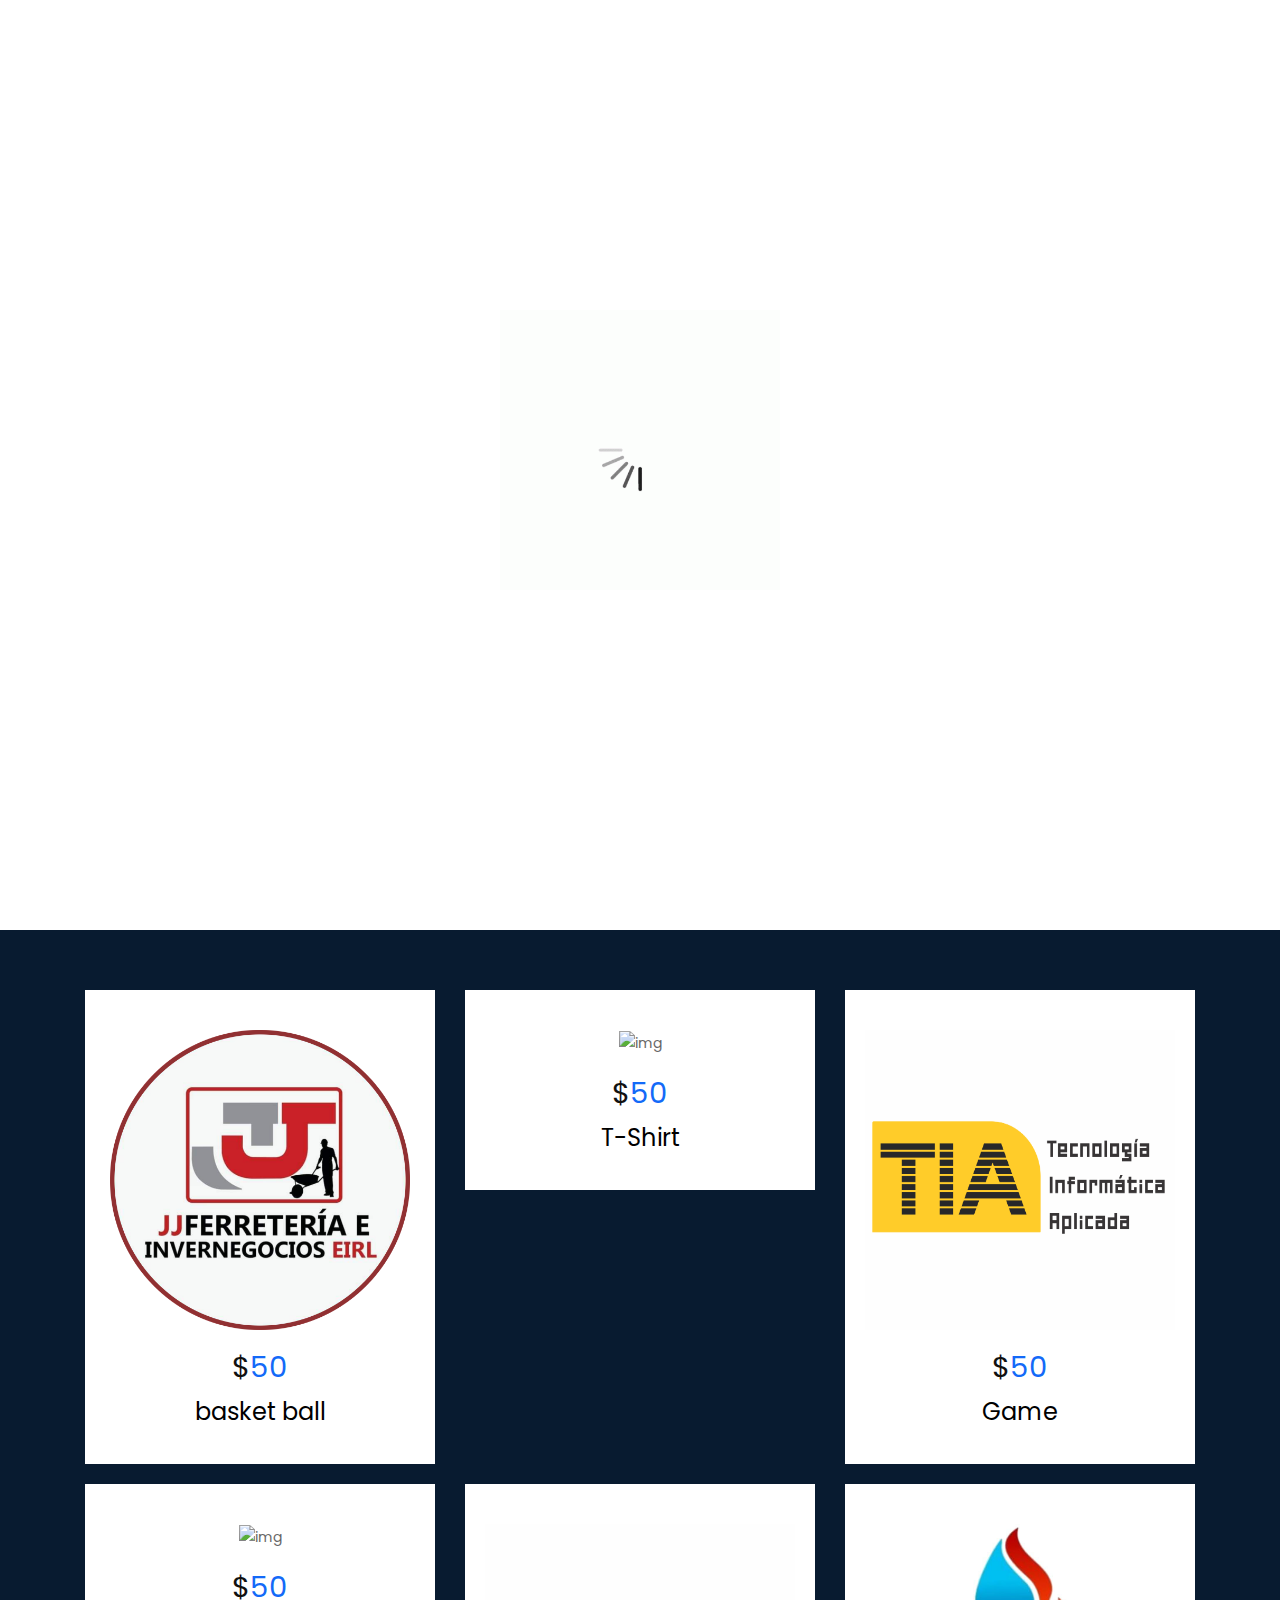
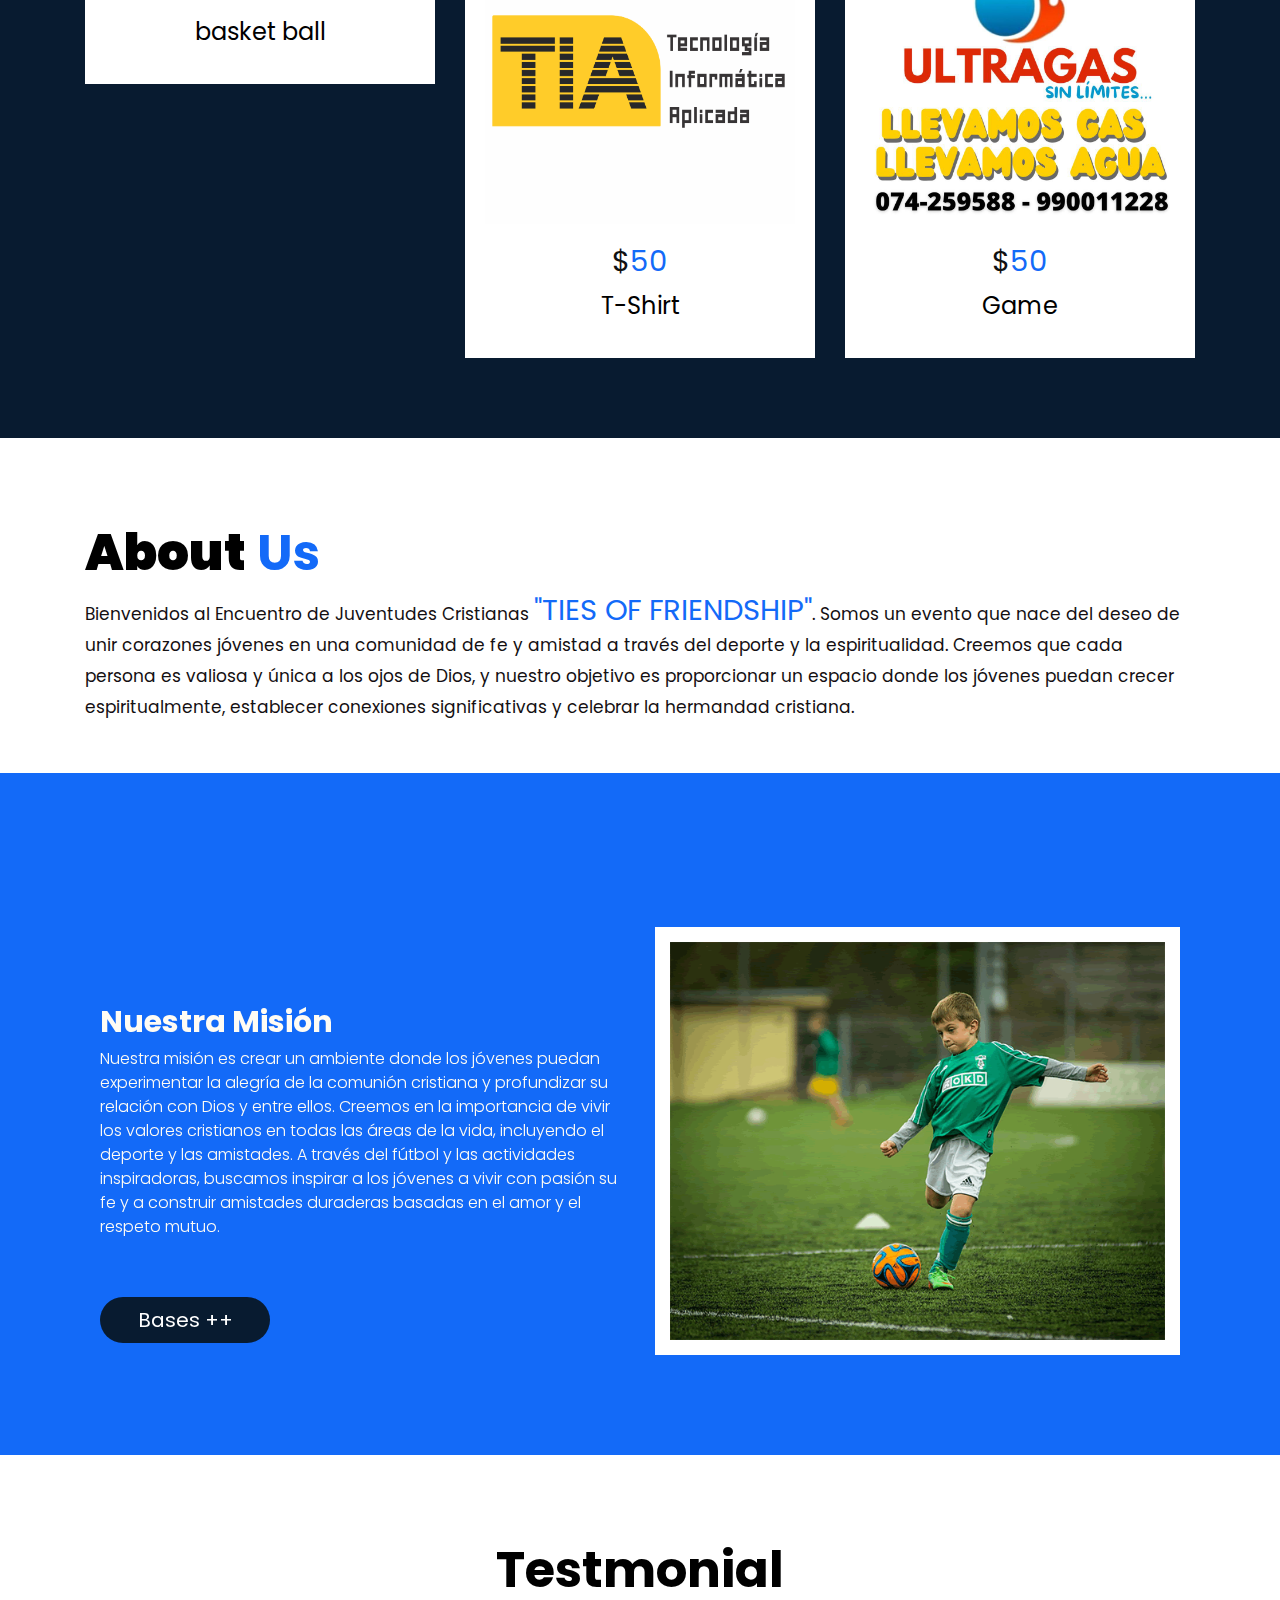
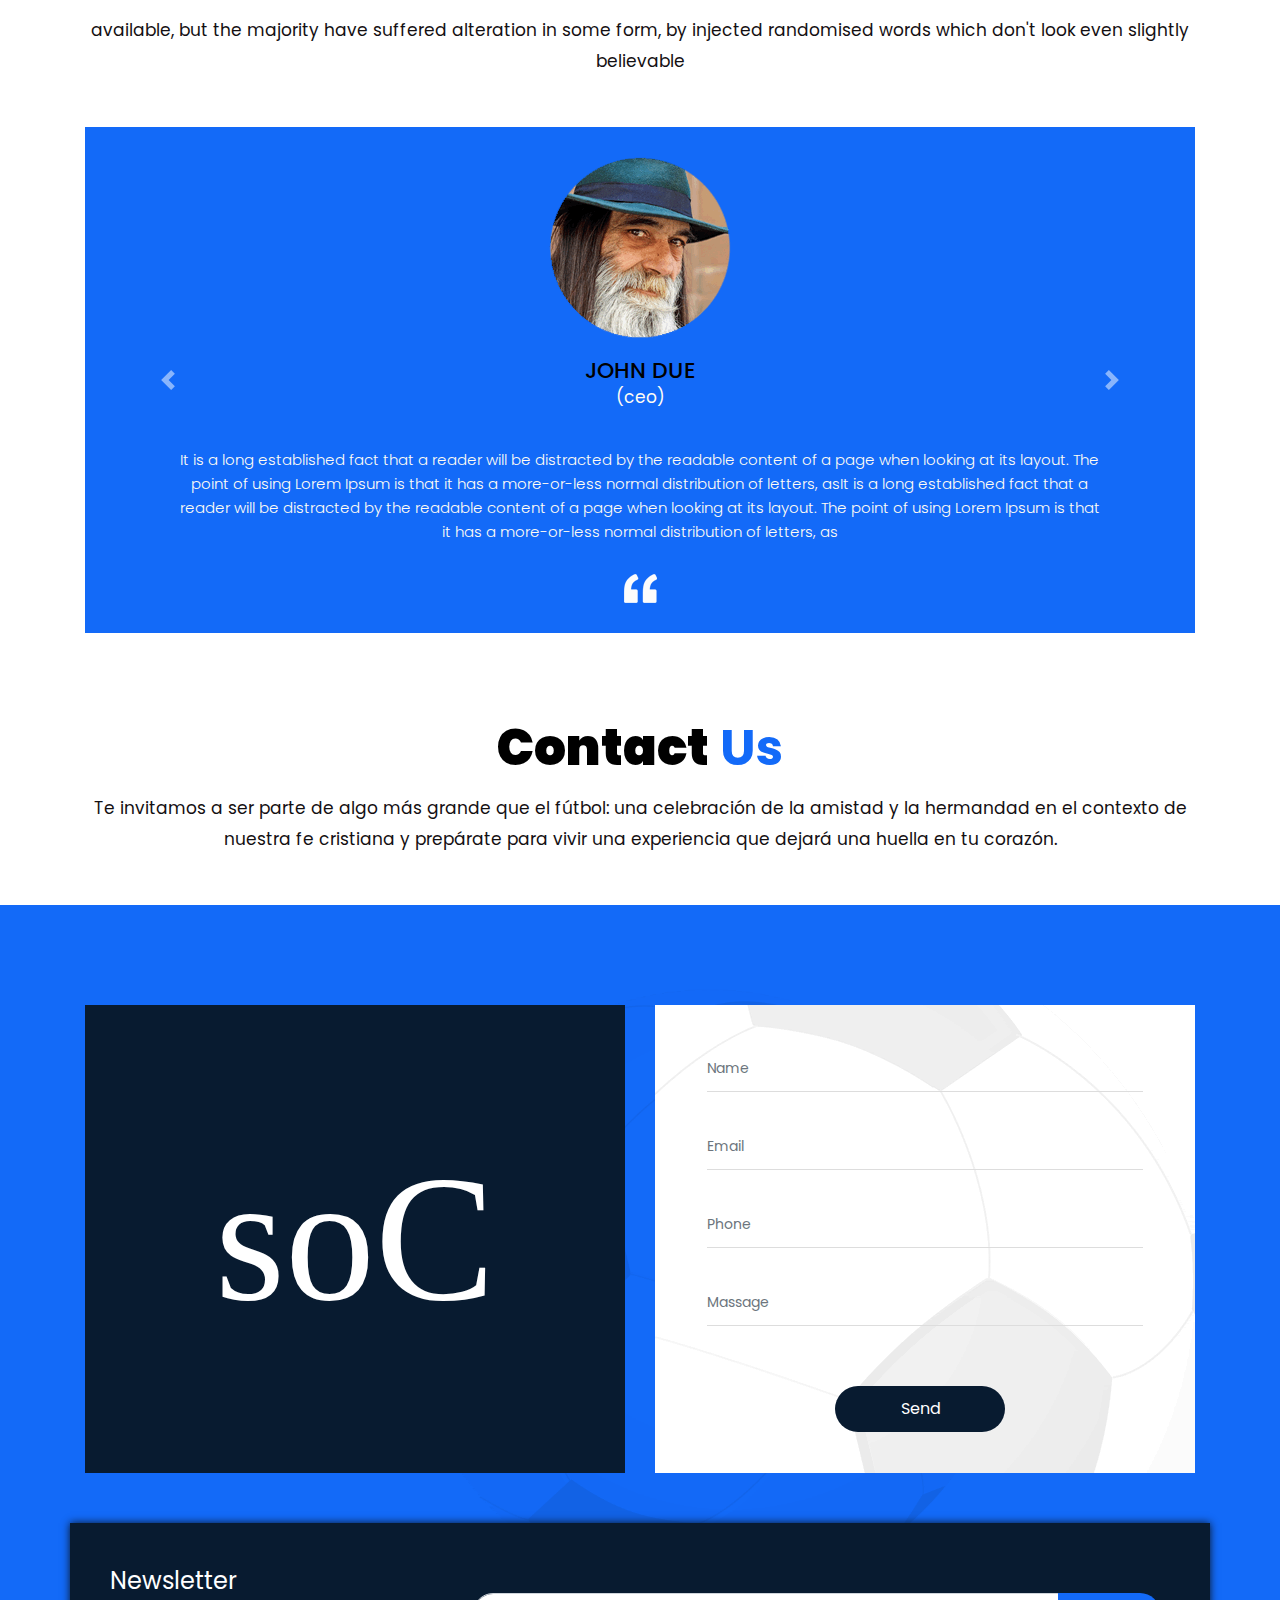
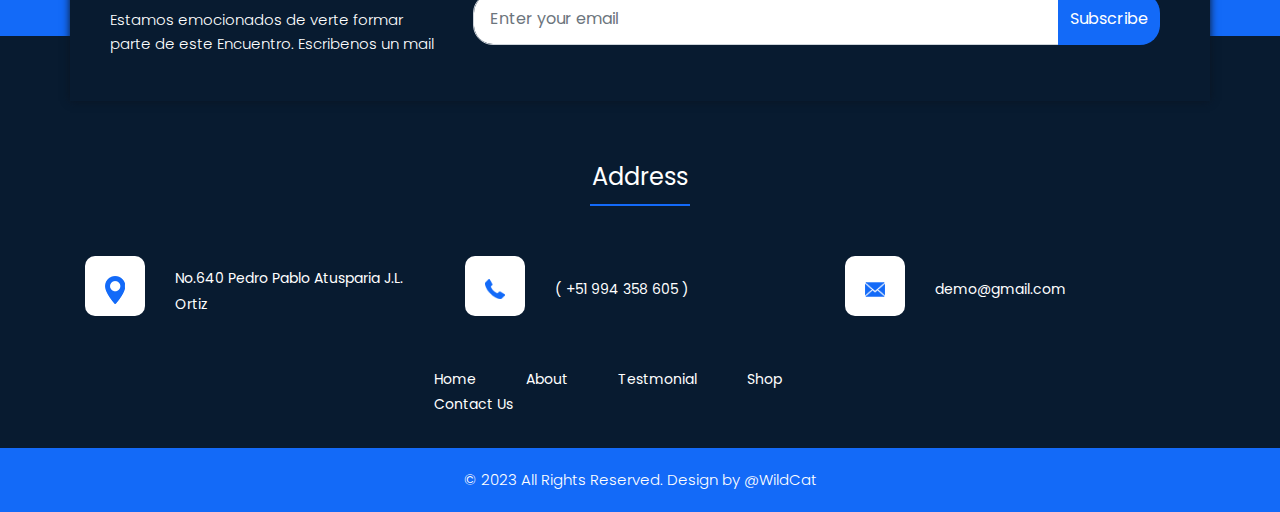
==== index.html @ dfbd262d "ENVIANDO A LA NUBE" ====
<!DOCTYPE html>
<html lang="es">

<head>
   <!-- basic -->
   <meta charset="utf-8">
   <meta http-equiv="X-UA-Compatible" content="IE=edge">
   <!-- mobile metas -->
   <meta name="viewport" content="width=device-width, initial-scale=1">
   <meta name="viewport" content="initial-scale=1, maximum-scale=1">
   <!-- site metas -->
   <title>Sock</title>
   <meta name="keywords" content="">
   <meta name="description" content="">
   <meta name="author" content="">
   <!-- bootstrap css -->
   <link rel="stylesheet" href="css/bootstrap.min.css">
   <!-- style css -->
   <link rel="stylesheet" href="css/style.css">
   <!-- Responsive-->
   <link rel="stylesheet" href="css/responsive.css">
   <!-- fevicon -->
   <link rel="icon" href="images/fevicon.png" type="image/gif" />
   <!-- Scrollbar Custom CSS -->
   <link rel="stylesheet" href="css/jquery.mCustomScrollbar.min.css">
   <!-- Tweaks for older IEs-->
   <link rel="stylesheet" href="https://netdna.bootstrapcdn.com/font-awesome/4.0.3/css/font-awesome.css">
   <!-- owl stylesheets -->
   <link rel="stylesheet" href="css/owl.carousel.min.css">
   <link rel="stylesheet" href="css/owl.theme.default.min.css">
   <link rel="stylesheet" href="https://cdnjs.cloudflare.com/ajax/libs/fancybox/2.1.5/jquery.fancybox.min.css"
      media="screen">
   <!--[if lt IE 9]>
      <script src="https://oss.maxcdn.com/html5shiv/3.7.3/html5shiv.min.js"></script>
      <script src="https://oss.maxcdn.com/respond/1.4.2/respond.min.js"></script><![endif]-->
</head>
<!-- body -->

<body class="main-layout">
   <!-- loader  -->
   <div class="loader_bg">
      <div class="loader"><img src="images/loading.gif" alt="#" /></div>
   </div>
   <!-- end loader -->
   <!-- header -->
   <header class="section">
      <!-- header inner -->
      <div class="header">
         <div class="container">
            <div class="row">
               <div class="col-xl-3 col-lg-3 col-md-3 col-sm-3 col logo_section">
                  <div class="full">
                     <div class="center-desk">
                        <div class="logo"> <a href="index.html"><img src="images/logoTOF.png" alt="#"></a>
                        </div>
                     </div>
                  </div>
               </div>
               <div class="col-xl-9 col-lg-9 col-md-9 col-sm-9">
                  <div class="menu-area">
                     <div class="limit-box">
                        <nav class="main-menu">
                           <ul class="menu-area-main">
                              <li> <a href="index.html">Home</a> </li>
                              <li> <a href="about.html">About</a> </li>
                              <li><a href="testmonial.html">Testmonial</a></li>
                              <li><a href="clients.html">Members</a></li>
                              <li><a href="contact.html">Contact Us</a></li>
                              <li class="last"><a href="#"><img src="images/search_icon.png" alt="icon" /></a></li>
                           </ul>
                        </nav>
                     </div>
                  </div>
               </div>
            </div>
         </div>
      </div>
      <!-- end header inner -->
   </header>
   <!-- end header -->
   <section>
      <div id="main_slider" class="section carousel slide banner-main" data-ride="carousel">
         <ol class="carousel-indicators">
            <li data-target="#main_slider" data-slide-to="0" class="active"></li>
            <li data-target="#main_slider" data-slide-to="1"></li>
            <li data-target="#main_slider" data-slide-to="2"></li>
         </ol>
         <div class="carousel-inner">
            <div class="carousel-item active">
               <div class="container">
                  <div class="row marginii">
                     <div class="col-xl-6 col-lg-6 col-md-6 col-sm-12">
                        <div class="carousel-caption ">
                           <h1>Bienvenido a tu <strong class="color">Campeonato</strong></h1>
                           <p>¡Te damos la más cálida bienvenida al Encuentro de Juventudes Cristianas <b>Ties of
                                 Friendship</b>! Este evento trasciende
                              el fútbol, ya que está diseñado para unir corazones y fortalecer la amistad.</p>
                           <a class="btn btn-lg btn-primary" href="#plant" role="button">Sponsors</a>
                           <a class="btn btn-lg btn-primary" href="about.html" role="button">About </a>
                        </div>
                     </div>
                     <div class="col-xl-6 col-lg-6 col-md-6 col-sm-12">
                        <div class="img-box">
                           <figure><img src="images/boksing-gloves1.png" alt="img" /></figure>
                        </div>
                     </div>
                  </div>
               </div>
            </div>
            <div class="carousel-item">
               <div class="container">
                  <div class="row marginii">
                     <div class="col-xl-6 col-lg-6 col-md-6 col-sm-12">
                        <div class="carousel-caption ">
                           <h1>Jugamos en <strong class="color">Fraternidad</strong></h1>
                           <p>Aunque los partidos son importantes, valoramos aún más la oportunidad de construir
                              conexiones significativas y duraderas entre jóvenes de diferentes lugares</p>
                           <a class="btn btn-lg btn-primary" href="#plant" role="button">Sponsors</a>
                           <a class="btn btn-lg btn-primary" href="about.html" role="button">About</a>
                        </div>
                     </div>
                     <div class="col-xl-6 col-lg-6 col-md-6 col-sm-12">
                        <div class="img-box ">
                           <figure><img src="images/boksing-gloves1.png" alt="img" /></figure>
                        </div>
                     </div>
                  </div>
               </div>
            </div>
            <div class="carousel-item">
               <div class="container">
                  <div class="row marginii">
                     <div class="col-xl-6 col-lg-6 col-md-6 col-sm-12">
                        <div class="carousel-caption ">
                           <h1>Celebramos la <strong class="color">Hermandad JA</strong></h1>
                           <p>Cada gol celebrado es un recordatorio de que somos una familia unida por nuestra fe, que
                              compartimos como creyentes y la alegría de conocer a otros jóvenes que también buscan
                              fortalecer su relación con Dios.</p>
                           <a class="btn btn-lg btn-primary" href="#plant" role="button">Sponsors</a>
                           <a class="btn btn-lg btn-primary" href="about.html" role="button">About</a>
                        </div>
                     </div>
                     <div class="col-xl-6 col-lg-6 col-md-6 col-sm-12">
                        <div class="img-box">
                           <figure><img src="images/boksing-gloves1.png" alt="img" /></figure>
                        </div>
                     </div>
                  </div>
               </div>
            </div>
         </div>
         <a class="carousel-control-prev" href="#main_slider" role="button" data-slide="prev">
            <i class='fa fa-angle-left'></i></a>
         <a class="carousel-control-next" href="#main_slider" role="button" data-slide="next">
            <i class='fa fa-angle-right'></i>
         </a>
      </div>
   </section>
   <!-- plant -->
   <div id="plant" class="section  product">
      <div class="container">
         <div class="row">
            <div class="col-md-12 ">
               <div class="titlepage">
                  <h2><strong class="black"> Our</strong> Sponsors</h2>
                  <span>Extendemos un agradecimiento especial a todos nuestros colaboradores y patrocinadores que hacen
                     posible este Encuentro de Juventudes Cristianas. Sus contribuciones nos permiten crear un espacio
                     donde la amistad florece y la fe se fortalece.</span>
               </div>
            </div>
         </div>
      </div>
   </div>
   <div class="clothes_main section ">
      <div class="container">
         <div class="row">
            <div class="col-xl-4 col-lg-4 col-md-6 col-sm-12">
               <div class="sport_product">
                  <figure><img src="images/logoJJ.png" alt="img" /></figure>
                  <h3> $<strong class="price_text">50</strong></h3>
                  <h4>basket ball</h4>
               </div>
            </div>
            <div class="col-xl-4 col-lg-4 col-md-6 col-sm-12 ">
               <div class="sport_product">
                  <figure><img src="images/logohsol.png" alt="img" /></figure>
                  <h3> $<strong class="price_text">50</strong></h3>
                  <h4> T-Shirt</h4>
               </div>
            </div>
            <div class="col-xl-4 col-lg-4 col-md-6 col-sm-12 ">
               <div class="sport_product">
                  <figure><img src="images/logotia.png" alt="img" /></figure>
                  <h3> $<strong class="price_text">50</strong></h3>
                  <h4>Game</h4>
               </div>
            </div>




            <div class="col-xl-4 col-lg-4 col-md-6 col-sm-12">
               <div class="sport_product">
                  <figure><img src="images/logohoyos.png" alt="img" /"></figure>
                  <h3> $<strong class="price_text">50</strong></h3>
                  <h4>basket ball</h4>
               </div>
            </div>
            <div class="col-xl-4 col-lg-4 col-md-6 col-sm-12 ">
               <div class="sport_product">
                  <figure><img src="images/logotia.png" alt="img" /"></figure>
                  <h3> $<strong class="price_text">50</strong></h3>
                  <h4>T-Shirt</h4>
               </div>
            </div>
            <div class="col-xl-4 col-lg-4 col-md-6 col-sm-12 ">
               <div class="sport_product">
                  <figure><img src="images/ultragas.jpg" alt="img" /"></figure>
                  <h3> $<strong class="price_text">50</strong></h3>
                  <h4>Game</h4>
               </div>
            </div>
         </div>
      </div>
   </div>
   </div>
   <!-- end plant -->
   <!--about -->
   <div class="section about ">
      <div class="container">
         <div class="row">
            <div class="col-12">
               <div class="titlepage">
                  <h2><strong class="black"> About</strong> Us</h2>
                  <span>Bienvenidos al Encuentro de Juventudes Cristianas <strong class="price_text">"TIES OF
                        FRIENDSHIP"</strong>. Somos un evento que nace del deseo de unir corazones jóvenes en una
                     comunidad de fe y amistad a través del deporte y la espiritualidad. Creemos que cada persona es
                     valiosa y única a los ojos de Dios, y nuestro objetivo es proporcionar un espacio donde los jóvenes
                     puedan crecer espiritualmente, establecer conexiones significativas y celebrar la hermandad
                     cristiana.</span>
               </div>
            </div>
         </div>
      </div>
   </div>



   <section>
      <div id="main_slider" class="section carousel slide banner-main" data-ride="carousel">
         <ol class="carousel-indicators">
            <li data-target="#main_slider" data-slide-to="0" class="active"></li>
            <li data-target="#main_slider" data-slide-to="1"></li>
            <li data-target="#main_slider" data-slide-to="2"></li>
         </ol>
         <div class="carousel-inner">
            <div class="carousel-item active">
               <div class="container">
                  <div class="row marginii">
                     <div class="col-xl-6 col-lg-6 col-md-6 col-sm-12">
                        <div class="carousel-sporrt_text ">
                           <h1 class="sporrt_text">Nuestra Misión</h1>
                           <p class="lorem_text">Nuestra misión es crear un ambiente donde los jóvenes puedan
                              experimentar la alegría de la comunión cristiana y profundizar su relación con Dios y
                              entre ellos. Creemos en la importancia de vivir los valores cristianos en todas las áreas
                              de la vida, incluyendo el deporte y las amistades. A través del fútbol y las actividades
                              inspiradoras, buscamos inspirar a los jóvenes a vivir con pasión su fe y a construir
                              amistades duraderas basadas en el amor y el respeto mutuo.</p>
                           <div class="btn_main">
                              <a class="btn btn-lg btn-primary"
                                 href="https://drive.google.com/file/d/13kp9NggLmNAUu-A4AbuqOeLIwY-x-VfT/view?usp=sharing"
                                 role="button">Bases ++</a>
                           </div>
                        </div>
                     </div>
                     <div class="col-xl-6 col-lg-6 col-md-6 col-sm-12">
                        <div class="img-box">
                           <figure><img src="images/child-image.png"
                                 style="max-width: 100%; border: 15px solid #fff;" /></figure>
                        </div>
                     </div>
                  </div>
               </div>
            </div>
            <div class="carousel-item">
               <div class="container">
                  <div class="row marginii">
                     <div class="col-xl-6 col-lg-6 col-md-6 col-sm-12">
                        <div class="carousel-sporrt_text ">
                           <h1 class="sporrt_text">Nuestro Compromiso</h1>
                           <p class="lorem_text">Estamos comprometidos en brindar una experiencia que tenga un impacto
                              duradero en la vida de cada joven que participe en
                              el Encuentro. Valoramos la seguridad, la inclusión y el respeto en todo momento, y
                              trabajamos arduamente para crear un
                              ambiente en el que todos se sientan valorados y bienvenidos.</p>
                           <div class="btn_main">
                              <a class="btn btn-lg btn-primary"
                                 href="https://drive.google.com/file/d/13kp9NggLmNAUu-A4AbuqOeLIwY-x-VfT/view?usp=sharing"
                                 role="button">Bases ++</a>
                           </div>
                        </div>
                     </div>
                     <div class="col-xl-6 col-lg-6 col-md-6 col-sm-12">
                        <div class="img-box ">
                           <figure><img src="images/child-image.png"
                                 style="max-width: 100%; border: 15px solid #fff;" /></figure>
                        </div>
                     </div>
                  </div>
               </div>
            </div>
            <div class="carousel-item">
               <div class="container">
                  <div class="row marginii">
                     <div class="col-xl-6 col-lg-6 col-md-6 col-sm-12">
                        <div class="carousel-sporrt_text ">
                           <h1 class="sporrt_text">Únete a Nosotros</h1>
                           <p class="lorem_text">Te invitamos a unirte a nosotros en esta emocionante travesía de fe,
                              amistad y deporte. Ya seas un amante del fútbol, un buscador espiritual o alguien que
                              busca conexiones significativas, encontrarás un lugar en
                              el Encuentro de Juventudes Cristianas [Nombre del Encuentro]. Juntos, construiremos
                              amistades, creceremos en nuestra
                              fe y celebraremos la hermandad que une a todos los creyentes.

                              ¡Esperamos verte en nuestro próximo Encuentro!
                           </p>
                           <div class="btn_main">
                              <a class="btn btn-lg btn-primary"
                                 href="https://drive.google.com/file/d/13kp9NggLmNAUu-A4AbuqOeLIwY-x-VfT/view?usp=sharing"
                                 role="button">Bases ++</a>
                           </div>
                        </div>
                     </div>
                     <div class="col-xl-6 col-lg-6 col-md-6 col-sm-12">
                        <div class="img-box">
                           <figure><img src="images/child-image.png"
                                 style="max-width: 100%; border: 15px solid #fff;" /></figure>
                        </div>
                     </div>
                  </div>
               </div>
            </div>
         </div>
      </div>
   </section>
   </div>
   <!-- end about -->
   <!--Our  Clients -->
   <div id="plant" class="section_Clients layout_padding padding_bottom_0">
      <div class="container">
         <div class="row">
            <div class="col-md-12 ">
               <div class="titlepage">
                  <h2> Testmonial</h2>
                  <span style="text-align: center;">available, but the majority have suffered alteration in some form,
                     by injected randomised words which don't look even slightly believable</span>
               </div>
            </div>
         </div>
      </div>
   </div>
   <div class="section Clients_2 layout_padding padding-top_0">
      <div class="container">
         <div class="row">
            <div class="col-sm-12">

               <div id="testimonial" class="carousel slide" data-ride="carousel">

                  <!-- Indicators -->
                  <ul class="carousel-indicators">
                     <li data-target="#testimonial" data-slide-to="0" class="active"></li>
                     <li data-target="#testimonial" data-slide-to="1"></li>
                     <li data-target="#testimonial" data-slide-to="2"></li>
                  </ul>

                  <!-- The slideshow -->
                  <div class="carousel-inner">
                     <div class="carousel-item active">
                        <div class="titlepage">
                           <div class="john">
                              <div class="john_image"><img src="images/john-image.png" style="max-width: 100%;"></div>
                              <div class="john_text">JOHN DUE<span style="color: #fffcf4;">(ceo)</span></div>
                              <p class="lorem_ipsum_text">It is a long established fact that a reader will be distracted
                                 by the readable content of a page when looking at its layout. The point of using Lorem
                                 Ipsum is that it has a more-or-less normal distribution of letters, asIt is a long
                                 established fact that a reader will be distracted by the readable content of a page
                                 when looking at its layout. The point of using Lorem Ipsum is that it has a
                                 more-or-less normal distribution of letters, as </p>
                              <div class="icon_image"><img src="images/icon-1.png"></div>
                           </div>
                        </div>
                     </div>
                     <div class="carousel-item">
                        <div class="titlepage">
                           <div class="john">
                              <div class="john_image"><img src="images/john-image.png" style="max-width: 100%;"></div>
                              <div class="john_text">JOHN DUE<span style="color: #fffcf4;">(ceo)</span></div>
                              <p class="lorem_ipsum_text">It is a long established fact that a reader will be distracted
                                 by the readable content of a page when looking at its layout. The point of using Lorem
                                 Ipsum is that it has a more-or-less normal distribution of letters, asIt is a long
                                 established fact that a reader will be distracted by the readable content of a page
                                 when looking at its layout. The point of using Lorem Ipsum is that it has a
                                 more-or-less normal distribution of letters, as </p>
                              <div class="icon_image"><img src="images/icon-1.png"></div>
                           </div>
                        </div>
                     </div>
                     <div class="carousel-item">
                        <div class="titlepage">
                           <div class="john">
                              <div class="john_image"><img src="images/john-image.png" style="max-width: 100%;"></div>
                              <div class="john_text">JOHN DUE<span style="color: #fffcf4;">(ceo)</span></div>
                              <p class="lorem_ipsum_text">It is a long established fact that a reader will be distracted
                                 by the readable content of a page when looking at its layout. The point of using Lorem
                                 Ipsum is that it has a more-or-less normal distribution of letters, asIt is a long
                                 established fact that a reader will be distracted by the readable content of a page
                                 when looking at its layout. The point of using Lorem Ipsum is that it has a
                                 more-or-less normal distribution of letters, as </p>
                              <div class="icon_image"><img src="images/icon-1.png"></div>
                           </div>
                        </div>
                     </div>
                  </div>

                  <!-- Left and right controls -->
                  <a class="carousel-control-prev" href="#testimonial" data-slide="prev">
                     <span class="carousel-control-prev-icon"></span>
                  </a>
                  <a class="carousel-control-next" href="#testimonial" data-slide="next">
                     <span class="carousel-control-next-icon"></span>
                  </a>
               </div>


            </div>
         </div>
      </div>
   </div>
   </div>
   </div>
   </div>
   <!-- end Our  Clients -->
   <!-- start Contact Us-->

   <div id="plant" class="contact_us layout_padding">
      <div class="container">
         <div class="row">
            <div class="col-md-12 ">
               <div class="titlepage">
                  <h2><strong class="black"> Contact</strong> Us</h2>
                  <span style="text-align: center;">Te invitamos a ser parte de algo más grande que el fútbol: una
                     celebración de la amistad y la hermandad en el contexto
                     de nuestra fe cristiana y prepárate para vivir una experiencia que dejará una huella en tu
                     corazón.</span>
               </div>
            </div>
         </div>
      </div>
   </div>

   <div class="contact_us_2 layout_padding paddind_bottom_0">
      <div class="container">
         <div class="row">
            <div class="col-md-6">
               <div class="soc_text">soC</div>
            </div>
            <div class="col-md-6">
               <div class="email_btn">
                  <form action="/action_page.php">
                     <div class="form-group">
                        <input type="text" class="form-control form-control-sm" placeholder="Name" name="Name">
                     </div>
                     <div class="form-group">
                        <input type="text" class="form-control form-control-sm" placeholder="Email" name="Email">
                     </div>
                     <div class="form-group">
                        <input type="text" class="form-control form-control-sm" placeholder="Phone" name="Phone">
                     </div>
                     <div class="form-group">
                        <input type="text" class="form-control form-control-sm" placeholder="Massage" name="text3">
                     </div>
                     <div class="submit_btn">
                        <button type="submit" class="btn btn-primary"
                           style="background: #081b30; color: #fff; padding: 11px;">Send</button>
                     </div>
                  </form>
               </div>
            </div>
         </div>
         <div class="row">
            <div class="contact_us_3 layout_padding">
               <div class="row">
                  <div class="col-md-4">
                     <h1 style="color: #ffffff; ">Newsletter</h1>
                     <p class="long_text">Estamos emocionados de verte formar parte de este Encuentro. Escribenos un
                        mail</p>
                  </div>
                  <div class="col-md-8">
                     <div class="email_text">
                        <div class="input-group mb-3">
                           <input
                              style="border-bottom-left-radius: 20px !important; border-top-left-radius: 20px !important;"
                              type="text" class="form-control" placeholder="Enter your email">
                           <div class="input-group-append">
                              <button
                                 style="border-top-right-radius: 20px !important; border-bottom-right-radius: 20px !important; color: #fff; padding-bottom: 10px; padding-top: 10px;"
                                 class="btn btn-primary" type="Subscribe">Subscribe</button>
                           </div>
                        </div>
                     </div>
                  </div>
               </div>
            </div>
         </div>
      </div>
   </div>


   <div id="footer" class="Address layout_padding">
      <div class="container">
         <div class="row">
            <div class="col-sm-12">
               <div class="titlepage">
                  <div class="main">
                     <h1 class="address_text">Address</h1>
                  </div>
               </div>
            </div>
         </div>
         <div class="address_2">
            <div class="row">
               <div class="col-sm-12 col-md-12 col-lg-4">
                  <div class="site_info">
                     <span class="info_icon"><img src="images/map-icon.png" /></span>
                     <span style="margin-top: 10px;">No.640 Pedro Pablo Atusparia J.L. Ortiz</span>
                  </div>
               </div>
               <div class="col-sm-12 col-md-12 col-lg-4">
                  <div class="site_info">
                     <span class="info_icon"><img src="images/phone-icon.png" /></span>
                     <span style="margin-top: 21px;">( +51 994 358 605 )</span>
                  </div>
               </div>
               <div class="col-sm-12 col-md-12 col-lg-4">
                  <div class="site_info">
                     <span class="info_icon"><img src="images/email-icon.png" /></span>
                     <span style="margin-top: 21px;">demo@gmail.com</span>
                  </div>
               </div>
            </div>
         </div>
      </div>
      <div class="menu_main">
         <div class="menu_text">
            <ul>
               <li class="active"><a href="#">Home</a></li>
               <li><a href="about.html">About</a></li>
               <li><a href="testmonial.html">Testmonial</a></li>
               <li><a href="clients.html">Shop</a></li>
               <li><a href="contact.html">Contact Us</a></li>
            </ul>
         </div>
      </div>
   </div>
   </div>

   <!-- end Contact Us-->
   <!-- footer start-->
   <div id="plant" class="footer layout_padding">
      <div class="container">
         <p>© 2023 All Rights Reserved. Design by<a href="https://www.facebook.com/TIATecnologic/"> @WildCat</a></p>
      </div>
   </div>

   <!-- Javascript files-->
   <script src="js/jquery.min.js"></script>
   <script src="js/popper.min.js"></script>
   <script src="js/bootstrap.bundle.min.js"></script>
   <script src="js/jquery-3.0.0.min.js"></script>
   <script src="js/plugin.js"></script>
   <!-- sidebar -->
   <script src="js/jquery.mCustomScrollbar.concat.min.js"></script>
   <script src="js/custom.js"></script>
   <!-- javascript -->
   <script src="js/owl.carousel.js"></script>
   <script src="https:cdnjs.cloudflare.com/ajax/libs/fancybox/2.1.5/jquery.fancybox.min.js"></script>
   <script>
      $(document).ready(function () {
         $(".fancybox").fancybox({
            openEffect: "none",
            closeEffect: "none"
         });

         $(".zoom").hover(function () {

            $(this).addClass('transition');
         }, function () {

            $(this).removeClass('transition');
         });
      });

   </script>
</body>

</html>
---- css/style.css ----
/*--------------------------------------------------------------------- File Name: style.css ---------------------------------------------------------------------*/


/*--------------------------------------------------------------------- import Fonts ---------------------------------------------------------------------*/

@import url('https://fonts.googleapis.com/css?family=Rajdhani:300,400,500,600,700');
@import url('https://fonts.googleapis.com/css?family=Poppins:100,100i,200,200i,300,300i,400,400i,500,500i,600,600i,700,700i,800,800i,900,900i');

/*****---------------------------------------- 1) font-family: 'Rajdhani', sans-serif;
 2) font-family: 'Poppins', sans-serif;
 ----------------------------------------*****/


/*--------------------------------------------------------------------- import Files ---------------------------------------------------------------------*/

@import url(animate.min.css);
@import url(normalize.css);
@import url(meanmenu.css);
@import url(owl.carousel.min.css);
@import url(slick.css);
@import url(jquery-ui.css);
@import url(nice-select.css);

/*--------------------------------------------------------------------- skeleton ---------------------------------------------------------------------*/

* {
     box-sizing: border-box !important;
     transition: ease all 0.5s;
}

html {
     scroll-behavior: smooth;
}

body {
     color: #666666;
     font-size: 14px;
     font-family: poppins;
     line-height: 1.80857;
     font-weight: normal;
     overflow-x: hidden;
}

a {
     color: #1f1f1f;
     text-decoration: none !important;
     outline: none !important;
     -webkit-transition: all .3s ease-in-out;
     -moz-transition: all .3s ease-in-out;
     -ms-transition: all .3s ease-in-out;
     -o-transition: all .3s ease-in-out;
     transition: all .3s ease-in-out;
}

h1,
h2,
h3,
h4,
h5,
h6 {
     letter-spacing: 0;
     font-weight: normal;
     position: relative;
     padding: 0 0 10px 0;
     font-weight: normal;
     line-height: normal;
     color: #111111;
     margin: 0
}

h1 {
     font-size: 24px
}

h2 {
     font-size: 22px
}

h3 {
     font-size: 18px
}

h4 {
     font-size: 16px
}

h5 {
     font-size: 14px
}

h6 {
     font-size: 13px
}

*,
*::after,
*::before {
     -webkit-box-sizing: border-box;
     -moz-box-sizing: border-box;
     box-sizing: border-box;
}

h1 a,
h2 a,
h3 a,
h4 a,
h5 a,
h6 a {
     color: #212121;
     text-decoration: none !important;
     opacity: 1
}

button:focus {
     outline: none;
}

ul,
li,
ol {
     margin: 0px;
     padding: 0px;
     list-style: none;
}

p {
     margin: 20px;
     font-weight: 300;
     font-size: 15px;
     line-height: 24px;
}

a {
     color: #222222;
     text-decoration: none;
     outline: none !important;
}

a,
.btn {
     text-decoration: none !important;
     outline: none !important;
     -webkit-transition: all .3s ease-in-out;
     -moz-transition: all .3s ease-in-out;
     -ms-transition: all .3s ease-in-out;
     -o-transition: all .3s ease-in-out;
     transition: all .3s ease-in-out;
}

img {
     max-width: 100%;
     height: auto;
}

:focus {
     outline: 0;
}

.paddind_bottom_0 {
     padding-bottom: 0 !important;
}

.btn-custom {
     margin-top: 20px;
     background-color: transparent !important;
     border: 2px solid #ddd;
     padding: 12px 40px;
     font-size: 16px;
}

.lead {
     font-size: 18px;
     line-height: 30px;
     color: #767676;
     margin: 0;
     padding: 0;
}

.form-control:focus {
     border-color: #ffffff !important;
     box-shadow: 0 0 0 .2rem rgba(255, 255, 255, .25);
}

.navbar-form input {
     border: none !important;
}

.badge {
     font-weight: 500;
}

blockquote {
     margin: 20px 0 20px;
     padding: 30px;
}

button {
     border: 0;
     margin: 0;
     padding: 0;
     cursor: pointer;
}

.full {
     float: left;
     width: 100%;
}

.layout_padding {
     padding-top: 90px;
     padding-bottom: 90px;
}

.layout_padding_2 {
     padding-top: 75px;
     padding-bottom: 75px;
}

.light_silver {
     background: #f9f9f9;
}

.theme_bg {
     background: #38c8a8;
}

.margin_top_30 {
     margin-top: 30px !important;
}

.full {
     width: 100%;
     float: left;
     margin: 0;
     padding: 0;
}


/**-- heading section --**/

.main_heading {
     text-align: center;
     display: flex;
     justify-content: center;
     position: relative;
     margin-bottom: 50px;
}

.main_heading h2 {
     padding: 0;
     font-size: 48px;
     line-height: 60px;
     font-weight: 400;
     position: relative;
     letter-spacing: -0.5px;
     color: #114c7d;
     border-left: solid #38c8a8 10px;
     padding-left: 15px;
}

.main_heading h2 strong {
     background: #38c8a8;
     color: #fff;
     font-weight: 600;
     padding: 0 15px;
     line-height: 68px;
}

.white_heading_main h2 {
     color: #fff;
}

.small_main_heading {
     margin-top: 25px;
     float: left;
     width: 100%;
     border-bottom: solid rgba(0, 0, 0, 0.07) 1px;
     margin-bottom: 25px;
}

.small_main_heading h2 {
     padding: 2px 0 20px 0;
     color: #114c7d;
     font-weight: 400;
     font-size: 28px;
     background-image: url('../images/fevicon.png');
     background-repeat: no-repeat;
     padding-left: 55px;
     letter-spacing: -0.5px;
}

.small_main_heading h2 strong {
     color: #38c8a8;
     font-weight: 600;
}



.main_bt {
     background: #ee580f;
     color: #fff;
     padding: 15px 60px 15px 60px;
     float: left;
     font-size: 15px;
     font-weight: 400;
     border: solid #ee580f 2px;
     border-radius: 30px;
     margin: 15px 0px 60px 0px;
}

a.readmore_bt {
     color: #fff;
     font-weight: 300;
     text-decoration: underline !important;
}

.main_bt:hover,
.main_bt:focus {
     background: #000;
     border: solid #000 2px;
     color: #fff;
}


/**-- list icon --**/

.ul_list_info_icon ul {
     list-style: none;
}

.ul_list_info_icon ul li {
     display: inline;
     float: left;
     width: 100%;
}

.ul_list_info_icon ul li img {
     width: 75px;
}


/*---------------------------- preloader area ----------------------------*/

.loader_bg {
     position: fixed;
     z-index: 9999999;
     background: #fff;
     width: 100%;
     height: 100%;
}

.loader {
     height: 100%;
     width: 100%;
     position: absolute;
     left: 0;
     top: 0;
     display: flex;
     justify-content: center;
     align-items: center;
}

.loader img {
     width: 280px;
}


/*---------------------------- scroll to top area ----------------------------*/

.scrollup {
     float: right;
     position: absolute;
     color: #fff;
     right: 20px;
     padding: 0px 5px;
     text-transform: uppercase;
     font-weight: 600;
     background: #38c8a8;
     position: fixed;
     bottom: 20px;
     z-index: 99;
     text-align: center;
     color: #fff;
     cursor: pointer;
     border-radius: 0px;
     opacity: 0;
     backface-visibility: hidden;
     -webkit-backface-visibility: hidden;
     transform: scale(1);
     -moz-transform: scale(1);
     -o-transform: scale(1);
     -webkit-transform: scale(1);
     transition: .2s all ease;
     -moz-transition: .2s all ease;
     -o-transition: .2s all ease;
     -webkit-transition: .2s all ease;
     width: 50px;
     height: 50px;
     border-radius: 100%;
     line-height: 48px;
     font-size: 16px;
}

.scrollup.b-show_scrollBut {
     opacity: 1;
     visibility: visible;
}

.top_awro {
     background: #ee4a79 none repeat scroll 0 0;
     cursor: pointer;
     padding: 6px 8px;
     position: fixed;
     bottom: 59px;
     right: 20px;
     display: none;
     height: 45px;
     width: 45px;
     border-radius: 50%;
     text-align: center;
     line-height: 30px;
     transition: all 0.5s ease;
}

.sale_pro {
     background: #f25252 !important;
}

.margin_top_50 {
     margin-top: 50px;
}

.margin_bottom_30_all {
     margin-bottom: 30px;
}

.text_align_center {
     text-align: center;
}


/*--------------------------------------------------------------------- header area ---------------------------------------------------------------------*/

.header {
     background-color: rgba(0, 0, 0, 0);
     background-repeat: repeat;
     background-size: auto;
     position: absolute;
     z-index: 999;
     width: 100%;
     left: 0;
     top: 0;
     padding: 0;
     padding-top: 0px;
     background-size: 100% 100%;
     background-repeat: no-repeat;
     min-height: 110px;
     padding-top: 45px
}

.logo {
     float: left;
     position: relative;
}

nav.main-menu {
     float: right;
     margin-left: 0;
}

ul.top_icon {
     float: right;
     padding-top: 17px;
}

ul.top_icon li {
     float: left;
     color: #fff;
     display: flex;
     flex-wrap: wrap;
     align-items: center;
     padding-right: 20px;
}

ul.top_icon li:last-child {
     padding-right: 0px;
}

ul.top_icon li a {
     color: #fff;
}

.menu-area-main li:hover a,
.menu-area-main li:focus a {
     color: #081b30;
}

.menu-area-main li.active a {
     color: #081b30;
}

.right_cart_section {
     float: right;
     width: auto;
}

.right_cart_section ul {
     float: left;
     min-height: auto;
     margin: 0;
     padding: 12px 0 0;
}

.right_cart_section .cart_icons {
     padding: 18px 0 0;
}

.main-menu ul>li nth:child(5) a {
     padding-right: 0px;
}

.right_cart_section ul li {
     float: left;
     font-size: 17px;
     font-weight: 400;
     color: #fff;
     margin-right: 30px;
}

.right_cart_section ul.cart_update li {
     font-size: 13px;
     color: #ccc;
     line-height: normal;
     margin: 0;
     font-weight: 300;
}

.right_cart_section ul.cart_update li span {
     font-size: 18px;
     font-weight: 300;
     color: #fff;
     line-height: 21px;
}

.right_cart_section ul li i {
     margin-right: 10px;
     margin-top: 5px;
     float: left;
     color: #fff;
     font-size: 21px;
}

.right_cart_section ul li a {
     color: #fff;
}


/*-- end header middle --*/

.top-bar-info {
     background: #111111;
     padding: 5px 0px;
}

.top-menu-left {
     float: left;
}

.top-menu-left li {
     position: relative;
     display: inline-block;
     margin-right: 11px;
     padding-right: 12px;
}

.top-menu-left li::before {
     content: '';
     position: absolute;
     right: 0;
     top: 9px;
     height: 10px;
     border-right: 1px dotted #999;
}

.top-menu-left li:last-child::before {
     display: none;
}

.top-menu-left li:last-child {
     padding: 0px;
     margin: 0px;
}

.top-menu-left li a {
     color: #ffffff;
     font-size: 12px;
     text-transform: uppercase;
     text-decoration: none;
}

.top-menu-left li a:hover {
     color: #38c8a8;
}

.right-dropdown-language {
     float: right;
     margin-left: 12px;
}

.dropdown-bar .dropdown-link {
     position: absolute;
     z-index: 1009;
     top: 40px;
     left: 0;
     right: auto;
     min-width: 50px;
     padding: 15px;
     background: #ffffff;
     list-style: none;
     border: 2px solid #38c8a8;
     opacity: 0;
     visibility: hidden;
     -webkit-box-shadow: 0 0 10px rgba(0, 0, 0, 0.1);
     box-shadow: 0 0 10px rgba(0, 0, 0, 0.1);
     -webkit-transition: opacity 0.2s ease 0s, visibility 0.2s linear 0s;
     -o-transition: opacity 0.2s ease 0s, visibility 0.2s linear 0s;
     transition: opacity 0.2s ease 0s, visibility 0.2s linear 0s;
     text-align: left;
}

.dropdown-bar:hover .dropdown-link {
     opacity: 1;
     visibility: visible;
     top: 25px;
}

.dropdown-bar.right-dropdown-language>a::after {
     font-family: 'FontAwesome';
     content: "\f107";
     text-decoration: none;
     padding-left: 4px;
     color: #ffffff;
}

.right-dropdown-language>a {
     line-height: 10px;
     padding: 5px 5px;
     cursor: pointer;
}

.dropdown-bar .dropdown-link li a {
     color: #111111;
     display: block;
     font-size: 12px;
     line-height: 15px;
     padding: 5px 0;
}

.dropdown-bar .dropdown-link li a:hover {
     color: #38c8a8;
}

.dropdown-bar .dropdown-link li a img {
     margin-right: 7px;
}

.dropdown-bar .dropdown-link li.active {
     font-weight: bold;
}

.right-dropdown-language .dropdown-link {
     min-width: 100px;
     padding: 7px 10px;
     color: #111111;
}

.dropdown-bar {
     position: relative;
     padding: 0 5px;
     font-size: 13px;
}

.dropdown-bar .dropdown-link.right-sd {
     left: auto;
     right: 0;
}

.right-dropdown-currency {
     float: right;
     margin-left: 12px;
}

.dropdown-bar.right-dropdown-currency>a::after {
     font-family: 'FontAwesome';
     content: "\f107";
     text-decoration: none;
     padding-left: 4px;
     color: #ffffff;
}

.right-dropdown-currency>a {
     line-height: 10px;
     padding: 5px 5px;
     cursor: pointer;
     color: #ffffff;
}

.right-dropdown-currency .dropdown-link {
     min-width: 100px;
     padding: 7px 10px;
     color: #111111;
}

.right-dropdown-currency .dropdown-link {
     min-width: 55px;
     padding: 7px 10px;
}

.right-dropdown-currency .dropdown-link li a span.symbol {
     margin-right: 7px;
}

#login-modal .modal-content {
     border-radius: 0px;
}

#login-modal .modal-content .modal-header {
     background: #38c8a8;
     border-radius: 0;
}

#login-modal .modal-content .modal-body .form-group input {
     background: #ffffff;
     border: 1px solid #c8c8c8;
     border-radius: 0px;
}

#login-modal .modal-content .modal-body .form-group input:focus {
     border: 1px solid #c8c8c8 !important;
}

#login-modal .modal-content form {
     margin-bottom: 10px;
}

.modal-title {
     padding: 0px;
     color: #ffffff;
     font-size: 18px;
     text-transform: uppercase;
}

.btn-template-outlined {
     background: #111111;
     color: #ffffff;
     border: none;
     border-radius: 0px;
}

.btn-template-outlined i {
     padding-right: 10px;
}

.text-muted {
     padding: 10px 0px;
}

.slogan-line {
     float: right;
     color: #ffffff;
     font-size: 13px;
}

.middle-area {
     padding: 30px 0px;
}

.header-search {
     padding: 3px 0px;
}

.header-search form {
     position: relative;
     -webkit-box-shadow: 0px 1px 10px -1px rgba(0, 0, 0, 0.2);
     box-shadow: 0px 1px 10px -1px rgba(0, 0, 0, 0.2);
}

.header-search .btn-group.bootstrap-select {
     position: absolute;
     left: 0px;
     top: 0px;
}

.header-search input {
     width: 100%;
     min-height: 45px;
     border-radius: 0px;
     border: none;
     padding-left: 15px;
     border: 1px solid #e0e7ed;
}

.header-search form .search-btn {
     position: absolute;
     right: 0;
     top: 0;
     border: 0;
     color: #fff;
     font-size: 20px;
     padding: 4px 15px;
     border-radius: 0px;
     background-color: #38c8a8;
     cursor: pointer;
}

.header-search form .search-btn:hover {
     background: #111111;
}

.cart-box {
     float: right;
     margin-left: 10px;
     position: relative;
}

.cart-content-box {
     position: absolute;
     z-index: 1009;
     top: 40px;
     left: auto;
     right: 0;
     min-width: 250px;
     max-width: 250px;
     padding: 15px;
     background: #ffffff;
     list-style: none;
     border: 2px solid #38c8a8;
     opacity: 0;
     visibility: hidden;
     -webkit-box-shadow: 0 0 10px rgba(0, 0, 0, 0.1);
     box-shadow: 0 0 10px rgba(0, 0, 0, 0.1);
     text-align: left;
     -webkit-transform: scaleY(0);
     transform: scaleY(0);
     -webkit-transform-origin: 0 0 0;
     transform-origin: 0 0 0;
     -webkit-transition: all 0.3s ease 0s;
     transition: all 0.3s ease 0s;
     transition: all 0.3s ease 0s;
}

.cart-box:hover .cart-content-box {
     opacity: 1;
     visibility: visible;
     top: 100%;
     -webkit-transform: scaleY(1);
     transform: scaleY(1);
}

.inner-cart {
     background: #38c8a8;
     border-radius: 2px;
     padding: 0px;
     color: #ffffff;
     position: relative;
     width: 40px;
     height: 40px;
     text-align: center;
}

.cart-box .inner-cart:hover {
     color: #ffffff;
}

.line-cart {
     float: left;
     line-height: 40px;
     margin-right: 9px;
}

.cart-box a {
     display: inline-block;
}

.cart-box a:hover {
     color: #38c8a8;
}

.cart-box a span.icon {
     background: #38c8a8;
     width: 30px;
     height: 40px;
     display: inline-block;
     line-height: 40px;
     text-align: center;
     color: #ffffff;
     position: relative;
     border-radius: 2px;
}

.cart-box a .p-up {
     position: absolute;
     right: -8px;
     top: -8px;
     line-height: initial;
     background: #38c8a8;
     padding: 3px;
     border-radius: 50%;
     width: 17px;
     height: 17px;
     font-size: 12px;
     text-align: center;
     line-height: 10px;
}

.wish-box {
     float: right;
}

.wish-box a {
     display: inline-block;
}

.wish-box a:hover {
     color: #38c8a8;
}

.wish-box a span.icon {
     background: #38c8a8;
     width: 40px;
     height: 40px;
     display: inline-block;
     line-height: 40px;
     text-align: center;
     color: #ffffff;
     position: relative;
     border-radius: 2px;
}

.wish-box a span.icon:hover {
     background: #111111;
}

.cart-content-right {
     padding: 5px 0px;
}

.cart-content-box .items {
     text-align: center;
}

.product-media {
     width: 60px;
     float: left;
     position: relative;
}

.cart-content-box .items:hover .product-media::before {
     transform: scale(1);
     -webkit-transform: scale(1);
     -moz-transform: scale(1);
     -ms-transform: scale(1);
     -o-transform: scale(1);
}

.product-media::before {
     position: absolute;
     content: '';
     z-index: 2;
     top: 0;
     left: 0;
     width: 100%;
     height: 100%;
     background-color: #38c8a8;
     opacity: 0.4;
     transform: scale(0);
     -webkit-transform: scale(0);
     -moz-transform: scale(0);
     -ms-transform: scale(0);
     -o-transform: scale(0);
     transition: all 0.5s ease;
     -webkit-transition: all 0.5s ease;
     -moz-transition: all 0.5s ease;
     -o-transition: all 0.5s ease;
}

.cart-content-box .items .item .remove {
     position: absolute;
     right: 0px;
     top: 0px;
     background: #38c8a8;
     color: #ffffff;
     width: 20px;
     height: 20px;
     line-height: 18px;
     border-radius: 2px;
}

.cart-content-box .items .item {
     margin-bottom: 10px;
     padding-bottom: 10px;
     border-bottom: 1px solid #e0e7ed;
     position: relative;
}

.cart-content-box .items .item .product-info {
     padding-top: 10px;
     padding-left: 71px;
     text-align: left;
}

.cart-content-box .items .item .remove:hover {
     background: #111111;
}

.subtotal {
     text-align: left;
     text-transform: capitalize;
     color: #38c8a8;
     font-weight: 500;
     margin-bottom: 15px;
}

.subtotal span {
     font-weight: bold;
     color: #111111;
     padding-left: 15px;
     float: right;
}

.actions .btn-process {
     padding: 5px 16px;
     color: #ffffff;
     font-family: 'Roboto', sans-serif;
     font-size: 14px;
     border-radius: 2px;
     overflow: hidden;
}

.actions .btn-process:hover {
     color: #ffffff;
}

.line-cart {
     position: relative;
}

.wish-box a span.icon span {
     position: absolute;
     right: -8px;
     top: -8px;
     line-height: initial;
     background: #38c8a8;
     padding: 3px;
     border-radius: 50%;
     width: 17px;
     height: 17px;
     font-size: 12px;
}

.main-menu {
     text-align: center;
}

.main-menu ul {
     margin: 0;
     list-style-type: none;
     margin-bottom: 10px;
}

.main-menu ul>li {
     display: inline-block;
     position: relative;
}

.main-menu ul>li a {
     line-height: 20px;
     font-size: 16px;
     display: block;
     font-weight: 500;
     color: #ffffff;
     padding: 22px 20px;
     text-transform: uppercase;
}


}

.main-menu ul li:last-child a {
     padding-right: 0;
}

.sub-down li {
     background: #ffffff;
}

.main-menu ul>li .sub-down li a {
     color: #114c7d;
     font-size: 15px;
     text-transform: capitalize;
     font-weight: 300;
     padding: 12px 5px;
     position: relative;
     border-bottom: solid #eee 1px;
}

.main-menu ul>li .sub-down li a::before {}

.main-menu ul>li .sub-down li a:hover {
     color: #111111;
}

.main-menu ul>li .sub-down li a:hover::before {}

.main-menu ul li:first-child {
     margin-left: 0;
}

.main-menu ul>li>ul {
     opacity: 0;
     position: absolute;
     text-align: left;
     top: 100%;
     -webkit-transform: scaleY(0);
     transform: scaleY(0);
     -webkit-transform-origin: 0 0 0;
     transform-origin: 0 0 0;
     -webkit-transition: all 0.3s ease 0s;
     transition: all 0.3s ease 0s;
     visibility: hidden;
     width: 240px;
     z-index: 999;
     background: #fff;
     -webkit-box-shadow: 0 6px 12px rgba(0, 0, 0, .175);
     box-shadow: 0 6px 12px rgba(0, 0, 0, .175);
}

.main-menu>ul>li:hover>ul {
     -webkit-transform: scaleY(1);
     transform: scaleY(1);
     visibility: visible;
     opacity: 1;
}

.main-menu ul>li>ul>li {
     margin: 0px;
     position: relative;
     display: block;
}

.main-menu ul>li>ul>li:hover>ul {
     -webkit-transform: scaleY(1);
     transform: scaleY(1);
     visibility: visible;
     opacity: 1;
     left: 100%;
     top: 10px;
     color: #ffffff;
}

.main-menu ul>li>ul>li>a {
     background: none !important;
}

.mean-container .mean-nav {
     margin-top: 0px;
     position: absolute;
     top: 100%;
}

.main-menu ul>li {
     position: inherit;
     display: inline-block;
     vertical-align: middle;
}

.main-menu ul>li a:hover {
     color: #fff;
}

.main-menu ul>li:nth-child (6) {
     padding-right: 0px;
}

.nav>li {
     position: inherit;
     display: inline-block;
     vertical-align: middle;
}

.megamenu .sub-down {
     max-width: 1140px;
     width: 100%;
     left: 0;
     margin: 0 auto;
     right: 0;
     padding: 15px 0px;
}

.sub-full {}

.simple-down {
     padding: 15px;
}

.megamenu-categories {
     padding: 10px 0px;
}

.sub-full.megamenu-categories li {
     display: block;
}

.megamenu .sub-full.megamenu-categories ol li a {
     padding: 5px 0px;
     font-size: 15px !important;
     font-weight: 500;
}

.sub-full.megamenu-categories ol li .category-title {
     padding: 15px 0px;
     font-size: 16px;
     font-weight: 600;
     text-transform: uppercase;
}

.sub-full.megamenu-categories ol li .category-box a {
     padding: 5px 0px;
}

.menu-add {
     padding: 30px 15px;
}

.menu-add img {
     width: 100%;
}

.main-w img {
     width: 100%;
}

.women-box {
     position: relative;
}

.women-box::before {
     content: "";
     position: absolute;
     background: rgba(0, 0, 0, 0.3);
     width: 100%;
     height: 100%;
}

.banner-up-text {
     position: absolute;
     bottom: 10px;
     left: 0px;
     right: 0px;
     text-align: center;
}

.text-a {
     color: #fff;
     text-transform: uppercase;
     font-size: 40px;
     line-height: 40px;
     font-weight: 700;
}

.text-b {
     color: #fff;
     font-size: 28px;
     text-transform: uppercase;
     line-height: 30px;
     padding: 20px 0px;
}

.text-c {
     color: #ffffff;
     font-size: 31px;
     font-weight: 300;
     text-transform: uppercase;
     line-height: 30px;
     padding-bottom: 20px;
}

.megamenu .sub-full.megamenu-categories .women-box .banner-up-text a {
     background: #111111;
     color: #ffffff !important;
     display: inline-block;
     padding: 10px 16px;
     border-radius: 2px;
     overflow: hidden;
     font-size: 16px;
}

.sticky-wrapper .sticky-wrapper-header {
     z-index: 20 !important;
     background: #ffffff;
}

.is-sticky .sticky-wrapper-header .middle-area {
     padding: 10px 0px
}

.sticky-wrapper:not(.is-sticky) {
     height: auto !important;
}

.hover-btn {
     display: inline-block;
     vertical-align: middle;
     -webkit-transform: perspective(1px) translateZ(0);
     transform: perspective(1px) translateZ(0);
     box-shadow: 0 0 1px rgba(0, 0, 0, 0);
     position: relative;
     background: #111111;
     -webkit-transition-property: color;
     transition-property: color;
     -webkit-transition-duration: 0.3s;
     transition-duration: 0.3s;
}

.hover-btn::before {
     content: "";
     position: absolute;
     z-index: -1;
     top: 0;
     bottom: 0;
     left: 0;
     right: 0;
     background: #38c8a8;
     -webkit-transform: scaleX(0);
     transform: scaleX(0);
     -webkit-transform-origin: 50%;
     transform-origin: 50%;
     -webkit-transition-property: transform;
     transition-property: transform;
     -webkit-transition-duration: 0.3s;
     transition-duration: 0.3s;
     -webkit-transition-timing-function: ease-out;
     transition-timing-function: ease-out;
     display: block !important;
}

.hover-btn:hover::before,
.hover-btn:focus::before,
.hover-btn:active::before {
     -webkit-transform: scaleX(1);
     transform: scaleX(1);
}

.hover-btn:hover,
.hover-btn:focus,
.hover-btn:active {
     color: white;
     box-shadow: none;
}

.btn-secondary.focus,
.btn-secondary:focus {
     box-shadow: none;
}

.img-responsive {
     max-width: 100%;
}

.padding_right_15_inner {
     padding-right: 15px;
}

.padding_left_15_inner {
     padding-left: 15px;
}

.dark_bg {
     background: #114c7d;
}

/*--------------------------------------------------------------------- top banner area ---------------------------------------------------------------------*/
.top-banner-slider {
     overflow: hidden;
     clear: both;
     height: 600px;
}

.top-banner-slider .heroslider {
     margin: 0px;
     padding: 0px;
     border: none;
     position: relative;
     border-radius: 0;
}

.swiper-overlay {
     height: 100%;
     position: relative;
}

.swiper-overlay {
     background: rgba(0, 0, 0, 0.5);
     content: "";
     width: 100%;
     height: 100%;
     left: 0px;
     top: 0px;
}

.heroslider .container {
     position: relative;
     height: 100%;
     padding-left: 0;
     padding-right: 0;
     z-index: 5;
}

.swiper-container {
     width: 100%;
     height: 100%;
}

.heroslider .slider-01 {
     width: 100%;
     background-image: url(../images/slider-01.jpg);
     background-size: cover;
     background-position: center;
}

.heroslider .slider-02 {
     width: 100%;
     background-image: url(../images/slider-02.jpg);
     background-size: cover;
     background-position: center;
}

.heroslider .slider-03 {
     width: 100%;
     background-image: url(../images/slider-03.jpg);
     background-size: cover;
     background-position: center;
}

.heroslider .slides li {
     height: 600px;
}

.top-banner-slider .heroslider .slides li::before {
     content: "";
     position: absolute;
     background: rgba(0, 0, 0, 0.4);
     height: 100%;
     width: 100%;
     left: 0px;
     top: 0px;
}

.top-banner-slider .flex_caption3 {
     position: absolute;
     z-index: 30;
     left: 0;
     right: 0;
     bottom: 50px;
     margin: 0 -15px;
     display: flex;
}

a.slide_banner {
     position: relative;
     display: inline-block;
     margin: 0 12px 0 15px;
}

.slide1_banner1 {
     width: 570px;
}

.slide1_banner2 {
     width: 270px;
}

.slide1_banner3 {
     width: 270px;
}

.top-banner-slider .flex_caption1 {
     text-align: center;
     position: absolute;
     z-index: 30;
     left: 0;
     right: 0;
     margin: 0 auto;
     top: 31%;
     max-width: 720px;
     width: 100%;
     text-transform: uppercase;
     color: #333;
}

.top-banner-slider .flex_caption1 .title1 {
     font-size: 36px;
     font-weight: 300;
     color: #ffffff;
}

.top-banner-slider .flex_caption1 .title2 {
     font-size: 60px;
     font-weight: 900;
     color: #ffffff;
}

.top-banner-slider .flex_caption2 {
     text-align: center;
}

.top-banner-slider .flex_caption2 {
     position: absolute;
     z-index: 30;
     left: 0;
     top: 20%;
     display: table;
     width: 177px;
     height: 177px;
     background-color: #242424;
}

.top-banner-slider .flex_caption2 .middle {
     display: table-cell;
     vertical-align: middle;
     text-transform: uppercase;
     text-align: center;
     font-weight: 700;
     line-height: 31px;
     font-size: 26px;
     color: #fff;
     transition: all 0.1s ease-in-out;
     -webkit-transition: all 0.1s ease-in-out;
}

.top-banner-slider .flex_caption2 .middle:hover {
     background: #38c8a8;
}

.top-banner-slider .flex_caption2 span {
     display: block;
     font-weight: 100;
     line-height: 36px;
     font-size: 34px;
}

a.slide_banner::before {
     content: '';
     position: absolute;
     left: 0;
     top: 0;
     right: 0;
     bottom: 0;
     opacity: 0;
     border: 2px solid #ffffff;
     transition: all 0.1s ease-in-out;
     -webkit-transition: all 0.1s ease-in-out;
}

a.slide_banner:hover::before {
     left: -7px;
     top: -7px;
     right: -7px;
     bottom: -7px;
     opacity: 1;
}

.flex-control-nav {
     background: #38c8a8;
     bottom: 0px;
     position: relative;
}

.flex-control-nav li {
     line-height: 10px;
}

.flex-control-paging li a {
     background: rgba(255, 255, 255, 1);
     border: 2px solid #ffffff;
}

.flex-control-paging li a.flex-active {
     border: 2px solid #ffffff;
}

.flex-direction-nav a {
     background: #111111;
     text-align: center;
}

.heroslider:hover .flex-direction-nav .flex-prev:hover {
     background: #38c8a8;
}

.heroslider:hover .flex-direction-nav .flex-next:hover {
     background: #38c8a8;
}

.flex-direction-nav a::before {
     color: #ffffff;
}

.top-banner-slider .swiper-pagination {
     padding: 10px 0px;
}

.heroslider .swiper-pagination {
     bottom: 0px;
     background: #38c8a8;
}

.heroslider .swiper-pagination .swiper-pagination-bullet-active {
     background: #fff;
}

.heroslider .swiper-pagination::before {
     content: "";
     width: 22px;
     height: 22px;
     position: absolute;
     left: -10px;
     top: 4px;
     z-index: -1;
     background: #e12d4f;
     -webkit-transform: rotate(45deg);
     transform: rotate(45deg);
}

.heroslider .swiper-pagination::after {
     content: "";
     width: 22px;
     height: 22px;
     position: absolute;
     right: -10px;
     top: 4px;
     z-index: -1;
     background: #e12d4f;
     -webkit-transform: rotate(45deg);
     transform: rotate(45deg);
}

.heroslider .swiper-pagination.swiper-pagination-bullets-dynamic {
     overflow: visible;
     width: 110px !important;
}

.heroslider .swiper-pagination .swiper-pagination-bullet {
     opacity: 1;
}

input[type="checkbox"].styled:checked+label:after,
input[type="radio"].styled:checked+label:after {
     font-family: 'FontAwesome';
     content: "\f00c";
}

input[type="checkbox"] .styled:checked+label::before,
input[type="radio"] .styled:checked+label::before {
     color: #fff;
}

input[type="checkbox"] .styled:checked+label::after,
input[type="radio"] .styled:checked+label::after {
     color: #fff;
}

/*--------------------------------------------------------------------- layout new css ---------------------------------------------------------------------*/
.marginii {
     margin: 154px 0px 100px 0px;
}

.carousel-indicators li {
     display: none;
}

.banner-main {
     position: relative;
     background-color: #136af8;
     background-size: 100% 100%;

}

.banner-main .carousel-caption {
     text-align: left;
     left: 0;
     top: 16%;
     position: relative;
}

.banner-main .carousel-caption h1 {
     font-size: 65px;
     line-height: 74px;
     font-weight: bold;
     color: #081b30;
}

.banner-main .carousel-caption p {
     color: #ffffff;
     padding: 9px 0px;
     margin-bottom: 50px;
}

.color {
     color: #fff;
}

.btn-primary {
     background: #081b30;
     border: indianred;
     max-width: 170px;
     width: 100%;
     margin-right: 10px;
     border-radius: 25px;
}

.btn-primary:hover {
     background: #ffffff;
     color: #000;
}

.img-box figure {
     margin: 0;
}

.img-box figure img {
     box-shadow: #081b30 0px 0px 0px 0px;
}

.layout_padding {
     padding-top: 90px 0px;
}

.titlepage {
     padding-bottom: 50px;
}

.titlepage h2 {
     padding: 0px 0px 0px 0px;
     font-size: 50px;
     font-weight: bold;
     color: #136af8;
     line-height: 50px;
     position: relative;
     margin-bottom: 20px;
}

.titlepage span {
     color: #141012;
     font-size: 17px;
     line-height: 31px;
     display: block;
     font-weight: normal;
}

.clothes_main {
     width: 100%;
     float: left;
     background-color: #081b30;
     height: auto;
     padding: 60px 0px;

}

.plants .plants-box {
     background-color: #fff;
     box-shadow: #dcd8d8 0px 1px 3px 0px;
     margin-bottom: 30px;
}

.plants .plants-box figure {
     margin: 0px;
}

.plants .plants-box figure img {
     width: 100%;
}

.plants .plants-box h3 {
     font-size: 30px;
     line-height: 36px;
     font-weight: 600;
     padding: 16px 20px 6px 20px;
     color: #0d0e0a;
}

.plants .plants-box p {
     font-size: 17px;
     line-height: 30px;
     padding: 0px 20px 14px 20px;
     color: #0d0e0a;
}

.about {
     background: #ffff;
     padding-top: 90px;
}

.about_text {
     width: 100%;
     float: left;
}

.about-banner {
     background-size: 100% 100%;
     background-repeat: no-repeat;
     padding: 70px 0px 10px 0px;
     background-color: #136af8;
}

.about .about-box {
     text-align: center;
}

.about .about-box h2 {
     font-size: 50px;
     font-weight: bold;
     color: #fff;
     line-height: 50px;
     padding-bottom: 35px;
}

.about .about-box .white-bg {
     background: #fff;
     width: 100%;
     text-align: center;
     padding: 20px 0px 15px 0px;
     margin-bottom: 35px;
}

.about .about-box .white-bg span {
     font-size: 30px;
     line-height: 20px;
     color: #000;
}

.about-box .titlepage {
     text-align: right;
}

.about-box .titlepage h2 {
     padding: 0px 0px 36px 0px;
     font-size: 50px;
     font-weight: bold;
     color: #fff;
     line-height: 50px;
     position: relative;
     margin-bottom: 20px;
}

.about-box .titlepage h2::after {
     content: "";
     position: absolute;
     left: 0;
     top: 70%;
     margin: 10px auto;
     height: 6px;
     background: #fff;
     width: 45%;
     right: -295px;
}

.about-box .titlepage span {
     color: #fff;
     font-size: 17px;
     line-height: 32px;
     display: block;
}

.about-box .titlepage .read-more a {
     font-size: 17px;
     padding: 15px 60px;
     background-color: #fff;
     color: #000;
     display: inline-block;
     line-height: 20px;
     border-radius: 5px;
     text-align: center;
     margin-top: 30px;
}

.about-box .titlepage .read-more a:hover {
     background-color: #000;
     color: #fff;
}

.Gallery {
     margin-top: 90px;
}

.Gallery .Gallery-box {
     margin-bottom: 15px;
     margin-right: -7px;
     margin-left: -7px;
     position: relative;
}

.Gallery .Gallery-box figure {
     margin: 0px;
}

.Gallery .Gallery-box figure img {
     width: 100%;
}

.green {
     background-color: #6fb936;
}

/** gallery section css **/
#demo {
     height: 100%;
     position: relative;
     overflow: hidden;
}

.green {
     background-color: #6fb936;
}

.page-top {
     margin-top: 85px;
}

img.zoom {
     width: 100%;
     object-fit: cover;
     -webkit-transition: all .3s ease-in-out;
     -moz-transition: all .3s ease-in-out;
     -o-transition: all .3s ease-in-out;
     -ms-transition: all .3s ease-in-out;
}

.transition {
     -webkit-transform: scale(1.2);
     -moz-transform: scale(1.2);
     -o-transform: scale(1.2);
     transform: scale(1.2);
}

.modal-header {
     border-bottom: none;
}

.modal-title {
     color: #000;
}

.modal-footer {
     display: none;
}

/** end section **/
.margin-r-l {
     padding-right: 40px;
     padding-left: 40px;
}

.hoverle {
     display: none;
}

.Gallery .titlepage {
     text-align: center;
     padding-bottom: 50px;
}

.Gallery .titlepage h2 {
     padding: 0px 0px 36px 0px;
     font-size: 50px;
     font-weight: bold;
     color: #050303;
     line-height: 50px;
     position: relative;
     margin-bottom: 20px;
}

.Gallery .Gallery-box:hover .hoverle {
     position: absolute;
     top: 0;
     left: 0;
     right: 0;
     bottom: 0;
     text-align: center;
     display: flex;
     justify-content: center;
     background: #081b30de;
     align-items: center;
}

.Gallery .Gallery-box:hover .hoverle a {
     border: #fff solid 2px;
     background: transparent;
     padding: 5px 38px;
     color: #fff;
}

.contact {
     background: #fff;
     padding-top: 90px;
}

.paddimg-right {
     padding-right: 0px;
}

.paddimg-left {
     padding-left: 0px;
}

.contact .titlepage {
     padding-bottom: 5px;
}

.contact .titlepage h2 {
     padding: 0px 0px 0px 0px;
     font-size: 50px;
     font-weight: bold;
     color: #050303;
     line-height: 50px;
     position: relative;
     margin-bottom: 20px;
}

.map_section figure {
     margin: 0px;
}

form {
     background: #081b30 padding: 35px 30px;
}

.map_section figure img {
     width: 100%;
}

.Nursery-img {
     position: relative;
}

.Nursery-img .text-box {
     position: absolute;
     top: 0;
     left: 0;
     right: 0;
     bottom: 0;
     text-align: center;
     display: flex;
     justify-content: center;
     align-items: center;
}

.Nursery-img .text-box h3 {
     font-size: 45px;
     border: #ddd solid 5px;
     padding: 149px 75px;
     font-weight: bold;
     color: #fff;
}

.Nursery-img figure {
     margin: 0px;
}

form a {
     font-size: 17px;
     padding: 15px 25px;
     background-color: #f00;
     color: #fff;
     line-height: 20px;
     border-radius: 12px;
     text-align: center;
     margin: 0 auto;
     display: flex;
     justify-content: center;
     width: 150px;
     flex-wrap: wrap;
}

form a:hover {
     color: #fff;
     background: #000;
}

.email_btn .form-control {
     border: none;
     border-bottom: #ddd solid 1px;
     margin-bottom: 12px;
     border-radius: inherit !important;
     padding: 12px 0;
     color: #c1bebe;
     width: 95%;
     margin: 0 auto;
     border-left: 0px;
     border-right: 0px;
     border-top: 0px;
     background: transparent;
}

.email_btn .form-control:focus {
     box-shadow: none !important;
     background: transparent !important;
     border: none !important;
     border-bottom: #ddd solid 1px !important;
}

textarea {
     margin-bottom: 30px;
     padding: 12px 4px 11px 11px;
     width: 100%;
}

.footer {
     background-color: #212120;
     text-align: center;
}

.footer .headinga h3 {
     font-size: 38px;
     display: block;
     color: #fff;
     max-width: 160px;
     padding-bottom: 1px;
     border-bottom: #fff solid 1px;
     text-align: center;
     margin: 0 auto;
}

.footer .headinga span {
     font-size: 17px;
     display: block;
     color: #fff;
     padding-top: 10px;
     padding-bottom: 5px;
}

.footer .headinga p {
     font-size: 17px;
     display: block;
     color: #fff;
}

ul.link li {
     display: inline-block;
     padding: 8px 15px;
     padding-bottom: 8px;
     padding-bottom: 45px;
}

ul.link li a {
     color: #fff;
     font-size: 17px;
}

ul.link li a:hover {
     color: #081b30;
}

.pdn-top-30 {
     padding-top: 35px;
}

ul.location_icon {
     list-style: none;
     display: flex;
     justify-content: center;
     flex-wrap: wrap;
     padding-top: 5px;
}

ul.location_icon li {
     float: left;
     height: 60px;
     color: #fff;
     display: flex;
     flex-wrap: wrap;
     align-items: center;
     padding-right: 20px;
}

ul.location_icon li:last-child {
     padding-right: 0px;
}

ul.location_icon span {
     font-size: 17px;
     font-weight: 400;
}

.copyright {
     background: #081b30;
     padding: 20px 0px 20px 0;
}

.copyright p {
     color: #fff;
     font-size: 16px;
     text-align: center;
     text-align: center;
     margin: 0 auto;
}

.copyright a {
     color: #fff;
}

.copyright a:hover {
     color: #000;
}

.btn-primary.focus,
.btn-primary:focus {
     box-shadow: inherit;
}

/*--------------------------------------------------------------------- inner_page css ---------------------------------------------------------------------*/
.about_page .about {
     margin-bottom: 90px;
}

.about-bg {
     background-color: #b32137;
     margin-top: 90px;
}

.Books-bg .titlepage {
     margin-top: 90px;
}

.Books-bg .read-more {
     margin-bottom: 90px;
}

.about-bg .abouttitle h2 {
     color: #fff;
     text-transform: uppercase;
     font-size: 40px;
     line-height: 45px;
     padding: 40px 0;
     font-weight: 500;
     text-align: center;
}

.contact-page .Contact {
     margin-top: 0px;
}

.contact-page .form-control {
     margin-bottom: 20px;
}

/** slider arrow **/
.carousel-control-prev {
     left: inherit;
}

#main_slider .carousel-control-prev,
#main_slider .carousel-control-next {
     width: 55px;
     height: 55px;
     background: #e0e5e5;
     opacity: 1;
     font-size: 30px;
     color: #000;
     border-radius: 30px;
}

.new-text {

     position: absolute;
     float: right;
     text-align: right;
     width: 17%;
     background-color: blue;
     border-radius: 104px;
     text-align: center;
     padding: 17px 0px;
}


.sport_product {
     padding: 40px 20px;
     background: #fff;
     text-align: center;

}

.price_text {
     font-size: 20px;
     color: #1369f5;
}

.sport_product figure {
     margin: 0;
}

.sport_product figure img {
     height: 300px;
}

.new-text {

     position: absolute;
     float: right;
     width: 92px;
     background-color: blue;
     border-radius: 104px;
     text-align: center;
     padding: 0;
     right: -46px;
     height: 92px;
     line-height: 92px;
     top: 30px;
     color: #fff;

}

.new-text-1 {

     position: absolute;
     float: right;
     width: 92px;
     background-color: #081b30;
     border-radius: 104px;
     text-align: center;
     padding: 0;
     right: -46px;
     height: 92px;
     line-height: 92px;
     top: 30px;
     color: #fff;
     box-shadow: 0px 0px 3px 0px;

}

.margin-top_130 {
     margin-top: 130px !important;
}

.sport_product .images-main {

     margin: 0;
     width: 100%;
     text-align: center;
     padding: 40px 0px 20px 0px;
     min-height: 450px;

}

.sport_product h3 {
     font-size: 29px;
     line-height: 25px;
     padding-top: 25px;
}

.sport_product h4 {
     color: #000;
     font-size: 24px;
     line-height: 24px;
     padding: 10px 0px 0px 0px;
}

.price_text {

     text-align: center;
     font-size: 29px;
     color: #136af8;
     padding-top: 25px;
     line-height: 25px;
     font-weight: normal;
}

.price {

     text-align: center;
     font-size: 29px;
     color: #081b30;
}

.basket_text {

     text-align: center;
     font-size: 20px;
     color: #000;
     padding: 0;

     line-height: 18px;
}

.sport_product_main {
     min-height: 590px;
     background: #136af8;
     position: relative;

}

.read-more {
     background-color: #136af8;
     width: 50%;
     text-align: center;
     border-radius: 25px;
     color: #fff;
     margin-top: 68px;
     padding-top: 5px;
     padding-bottom: 5px;
     font-size: 18px;
}


.blue_bg {
     background-color: #136af8;
}

.section {
     float: left;
     width: 100%;
}

.sporrt_text {
     width: 100%;
     float: left;

     color: #fffcf4;
     margin-top: 80px;
     font-size: 30px;

     font-weight: bold;

     line-height: 30px;
}

.lorem_text {
     width: 100%;
     float: left;
     font-size: 16px;
     color: #fffcf4;
     margin: 0px;
}

.btn_main {
     width: 100%;
     float: left;
     margin-top: 58px;
}

.Clients {
     width: 100%;
     float: left;
}

.section_Clients {
     width: 100%;
     float: left;
}

.section .Clients_2 {
     width: 100%;
     float: left;
}

.john {
     width: 100%;
     float: left;
     background-color: #136af8;
     height: auto;
     background-size: 100%;
     background-repeat: no-repeat;

}

.john_image {
     width: 100%;
     float: left;
     text-align: center;
     margin-top: 30px;
}

.john_text {
     width: 100%;
     float: left;
     font-size: 22px;
     color: #000;
     text-align: center;
     margin-top: 20px;
     padding-bottom: 35px;
     font-weight: 500;
     line-height: 23px;

}

.lorem_ipsum_text {
     color: #fff;
     text-align: center;
     width: 83%;
     margin: 0 auto;
     position: relative;
     color: #fffcf4;
     padding-top: 33px !important;

}

.icon_image {
     width: 100%;
     text-align: center;
     margin: 0 auto;
     position: relative;
     top: 0;
     display: block;
     padding-bottom: 30px;
     padding-top: 30px;
}

.contact_us {
     width: 100%;
     float: left;
     padding: 0px;
}

.contact_us_2 {
     width: 100%;
     float: left;
     background-image: url(../images/contact-banner.png);
     height: auto;
     padding-top: 100px;
     padding-bottom: 100px;
     background-size: cover;
}

.soc_text {
     width: 100%;
     float: left;
     background-color: #081b30;
     height: auto;
     padding-top: 71px;
     padding-bottom: 72px;
     text-align: center;
     font-family: apple;
     font-size: 180px;
     color: #fff;
}

.email_btn {
     width: 100%;
     float: left;
     padding-bottom: 55px;
     background-image: url(../images/boll_bg.png);
     height: auto;
     padding: 41px;
}

.form-group {
     margin-bottom: 2rem;
}

.submit_btn {
     width: 100%;
     margin: 0 auto;
     text-align: center;
     margin-top: 60px;
}

.contact_us_3 {
     width: 100%;
     float: left;
     background-color: #081b30;
     height: auto;
     padding: 40px;
     position: relative;
     top: -40px;
}

.long_text {
     width: 100%;
     float: left;
     color: #ffffff;
     margin: 0px;
}

.email_text {
     width: 100%;
     float: left;
     margin-top: 30px;
}

.Address {
     width: 100%;
     float: left;
     background-color: #081b30;
     height: auto;
     padding: 83px 0 0 0;
}

.address_text {
     width: 100%;
     text-align: center;
     margin: 0px;
     border-bottom: 2px solid #136af8;
     color: #fff;
}

.main {
     width: 9%;
     margin: 0 auto;
     text-align: center;
     margin-top: 40px;
}

.address_2 {
     width: 100%;
     float: left;
}

.home {
     width: 100%;
     float: left;
     color: #fff;
}

.address {
     padding-left: 30px;
     color: #fff;
}

.menu_main {
     width: 40%;
     margin: 0 auto;
     text-align: center;
}

.menu_text {
     width: 100%;
     float: left;
     margin-top: 40px;
     margin-bottom: 30px;
}

.menu_text ul {
     margin: 0px;
     padding: 0px;

}

.menu_text li {
     float: left;
     padding-left: 50px;
     color: #fff;
}

.menu_text li a {
     color: #fff;
}

.menu_text li a:hover {
     color: #136af7;
}

.active {
     color: #000;
}

.footer {
     width: 100%;
     float: left;
     background-color: #136af8;
     height: auto;
     padding: 0px;
}


.main_btn {
     width: 100%;
     margin: 0 auto;
     text-align: center;
}

.contact_us_3 {
     margin-top: 90px;
     margin-bottom: -105px;
     box-shadow: 0px 0px 8px 0px;
     color: #0a1422;
}

.site_info {
     display: flex;
     color: #fff;
     padding-bottom: 10px;
}

.info_icon {
     background-color: #fff;
     padding: 20px;
     margin-right: 30px;
     width: 60px;
     height: 60px;
     border-radius: 10px;
}

.header_main {
     width: 100%;
     float: left;
     background-color: #136af8;
     padding-top: 20px;
}

.copyright_text {
     width: 100%;
     float: left;
     margin-top: 20px;
}

button.btn.btn-primary,
button.btn.btn-primary:hover,
button.btn.btn-primary:focus {
     background: #136af8;
     padding: 10 40px;
}

.padding-top_0 {
     padding-top: 0 !important;
}

.padding_bottom_0 {
     padding-bottom: 0 !important;
}


#main_slider .carousel-control-prev,
#main_slider .carousel-control-next {
     width: 65px;
     height: 65px;
     background: #fff;
     opacity: 1;
     font-size: 30px;
     color: #091e30;
     border-radius: 100%;
}

#main_slider a.carousel-control-prev {
     position: absolute;
     left: 50px;
     top: 40%;
}

#main_slider a.carousel-control-next {
     position: absolute;
     left: 50px;
     top: 50%;
}

#main_slider .carousel-control-prev:hover,
#main_slider .carousel-control-next:hover,
#main_slider .carousel-control-prev:focus,
#main_slider .carousel-control-next:focus {
     background: #091e30;
     color: #fff;
}

.plane_secsun_2 {
     width: 100%;
     float: left;
     margin-top: 30px;
}


.product {
     padding-top: 90px;
}

.product .titlepage h2 {
     color: #136af8;
}

.black {
     color: #000;
}

.azul {
     color: #136af8;
     font-size: 25px;
}

.section_Clients .titlepage h2 {
     padding: 0px 0px 0px 0px;
     font-size: 50px;
     font-weight: bold;
     color: #000;
     line-height: 50px;
     margin-bottom: 20px;
     text-align: center;
}

.contact_us .titlepage h2 {
     text-align: center;
}

.form-control {

     padding: 13px 16px;

}

.footer p {
     color: #fff;
}

.footer p a {
     color: #fff;
}

.footer p a:hover {
     color: #fff;
}



.product_pagr .clothes_main {
     margin-bottom: 90px;
}


.main-menu ul>li a {
     padding-top: 5px;
}

.sport_product {

     margin-bottom: 20px;

}


.about_pape .banner-main {
     margin-bottom: 60px;
}
---- css/responsive.css ----
/*--------------------------------------------------------------------- File Name: responsive.css ---------------------------------------------------------------------*/


/*------------------------------------------------------------------- 991px x 768px ---------------------------------------------------------------------*/

@media only screen and (min-width: 768px) and (max-width: 991px) {
    
    .header-search {
        padding: 15px 0px;
    }
}


/*------------------------------------------------------------------- 767px x 599px ---------------------------------------------------------------------*/

@media only screen and (min-width: 599px) and (max-width: 767px) {
    .logo {
        text-align: center;
    }
    .cart-content-right {
        padding-bottom: 5px;
    }
    .mg {
        margin: 0px 0px;
    }
    .menu-area-main {
        height: 256px;
        overflow-y: auto;
    }
    .megamenu>.row [class*="col-"] {
        padding: 0px;
    }
    .menu-area-main .megamenu .men-cat {
        padding: 0px 15px;
    }
    .menu-area-main .megamenu .women-cat {
        padding: 0px 15px;
    }
    .menu-area-main .megamenu .el-cat {
        padding: 0px 15px;
    }
    .mean-container .mean-nav ul li a.mean-expand {
        height: 19px;
    }
    .category-box.women-box {
        display: none;
    }
    .cart-box {
        display: inline-block;
        margin: 0px 30px;
    }
    .wish-box {
        float: none;
        margin: 0px 30px;
        display: inline-block;
    }
    .menu-add {
        display: none;
    }
    .category-box {
        display: none;
    }
    .mean-container .mean-nav ul li ol {
        padding: 0px;
    }
    .mean-container .mean-nav ul li a {
        padding: 10px 20px;
        width: 94.8%;
    }
    .mean-container .mean-nav ul li li a {
        width: 92%;
        padding: 1em 4%;
    }
    .mean-container .mean-nav ul li li li a {
        width: 100%;
    }
    .header-search {
        padding: 15px 0px;
    }
    #collapseFilter.d-md-block {
        padding: 30px 0px;
    }
}


/*------------------------------------------------------------------- 599px x 280px ---------------------------------------------------------------------*/

@media only screen and (min-width: 280px) and (max-width: 599px) {
    .cart-content-right {
        padding-bottom: 5px;
    }
    .megamenu>.row [class*="col-"] {
        padding: 0px;
    }
    .menu-area-main .megamenu .men-cat {
        padding: 0px 15px;
    }
    .menu-area-main .megamenu .women-cat {
        padding: 0px 15px;
    }
    .menu-area-main .megamenu .el-cat {
        padding: 0px 15px;
    }
    .mean-container .mean-nav ul li a {
        padding: 1em 4%;
        width: 92%;
    }
    .mean-container .mean-nav ul li li a {
        width: 90%;
        padding: 1em 5%;
    }
    .mean-container .sub-full.megamenu-categories ol li a {
        padding: 5px 0px;
        text-transform: capitalize;
        width: 100%;
    }
    .megamenu .sub-full.megamenu-categories .women-box .banner-up-text a {
        width: auto;
        border: none;
        float: none;
    }
    .menu-area-main {
        height: 290px;
        overflow-y: auto;
    }
    .mean-container .mean-nav ul li a.mean-expand {
        top: 0;
    }

    .soc_text {font-size: 124px;}
    .main { width: 40%;}
    .info_icon { min-width: 13%;}
    .menu_main { width: 65%;}
}

@media (min-width: 992px) and (max-width: 1199px) {
    
    .titlepage h2::after {width: 58%;}
    .about-box .titlepage h2::after {
        width: 52%;
right: -221px;
    }
    .Nursery-img .text-box h3 {padding: 111px 50px;}
    .contact .titlepage h2::after {
    left: -650px;
width: 30%;
   }
   .sporrt_text { margin-top: 0px;}
   #main_slider a.carousel-control-prev {
    display: none;
   }
   #main_slider a.carousel-control-next {
    display: none;
    }
    .email_btn { padding: 41px;}
    .menu_main { width: 55%;}


}

@media (min-width: 768px) and (max-width: 991px) {
    .main-menu ul > li a {padding: 8px 10px; }

    .banner-main .carousel-caption h1 {

        font-size: 36px;
        padding-top: 0px;
    }
    .sport_product {

    margin-bottom: 20px;

}
    .banner-main .carousel-caption p {

        margin-bottom: 7px;
        display: none;
    }
    .main { width: 15%;}
    .info_icon { min-width: 10%;}
    #main_slider a.carousel-control-prev {
    display: none;
}
.btn_main { margin-top: 58px;}
#main_slider a.carousel-control-next {
    display: none;
}
.sporrt_text { margin-top: 0px; font-size: 24px;}
.email_btn { padding: 41px;}
    .btn-primary {max-width: 144px;}
    .titlepage h2::after {width: 79%;}
    .about-box .titlepage h2::after {width: 73%;
right: -88px;}
   .contact .titlepage h2::after {
left: -403px;
width: 41%;
   }
.paddimg-right {
    padding-right: 15px;
}
.paddimg-left {
    padding-left: 15px;
}
.menu_main {
    width: 75%;}
    .plane_secsun_2 {

    margin-top: 0px;

}
}

@media (min-width: 576px) and (max-width: 767px) {
    .last {display: none;}
    .banner-main .carousel-caption {top: 0%;}
.titlepage h2 {
font-size: 42px;
display: block; 
}
.sport_product {

    margin-bottom: 20px;

}
#main_slider a.carousel-control-prev {
    position: absolute;
    left: 25%;
    top: 64%;
    display: none;
}
.btn_main { margin-top: 58px;}
#main_slider a.carousel-control-next {
    position: absolute;
    left: 50px;
    top: 64%;
    display: none;
}
.btn-primary {
    margin-top: 0px;
    margin-left: -7px;
}
.menu_main {
    width: 95%;}

.banner-main .carousel-caption h1 {
    font-size: 50px;
}
.titlepage h2::after {
width: 88%;
}

.about-box .titlepage h2::after {width: 45%;
right: -281px;}
.sporrt_text { margin-top: 0px;}
.Nursery-img .text-box h3 {
font-size: 36px;
padding: 126px 40px;
}
.main {
    width: 20%;}

.contact .titlepage h2::after {
    left: -234px;
width: 55%;
}
    .img-box {display: none;}
    .plane_secsun_2 {

    margin-top: 0px;

}
}


@media (max-width: 575px) {
    .last {display: none;}
    .carousel-caption {display: none;} 
.header {padding-top: 30px;}
.logo {float: inherit; padding-bottom: 15px; text-align: center;}
.btn-primary {max-width: 126px;
margin-right: 2px;
font-size: 14px;}
.banner-main .carousel-caption h1 {font-size: 30px;
line-height: 38px;}
.titlepage h2 {
    font-size: 27px;
}
.sport_product {

    margin-bottom: 20px;

}
.plane_secsun_2 {

    margin-top: 0px;

}
.sporrt_text{ 
     font-size: 23px; 
     margin-top: 0px;
}
.main {
    width: 30%;
}
.btn_main {
    margin-top: 30px;
    padding-bottom: 30px;
}

#main_slider a.carousel-control-prev {
    position: absolute;
    left: 180px;
    top: 80%;    
    transform: rotateY(180deg);
}

#main_slider a.carousel-control-next {
    position: absolute;
    left: 90px;
    top: 80%;
    transform: rotateY(180deg);
}

.sport_product figure img {
    max-height: 200px;
    padding: 20px;
}

.titlepage h2::after {
    width: 93%;
}
    .about-box .titlepage h2::after {
        width: 238px;
        right: -50px;
    }
 .Gallery .titlepage h2 {
    font-size: 47px;
 }
    .Gallery .titlepage h2::after {
        width: 89%;
    }

    .paddimg-right {
    padding-right: 15px;
}
.paddimg-left {
    padding-left: 15px;
}
.Nursery-img .text-box h3 {
font-size: 23px;
padding: 30px 14px;

}

.contact .titlepage h2::after {

    left: -8px;
width: 281px;
}
.footer .headinga span {
font-size: 16px;

}
.menu-bottom {
    margin-bottom: 45px;
}
ul.link li {

    padding: 8px 12px;
    padding-bottom: 0px; 
}

.menu_text li {float: inherit;

padding-left: 0px;}
}
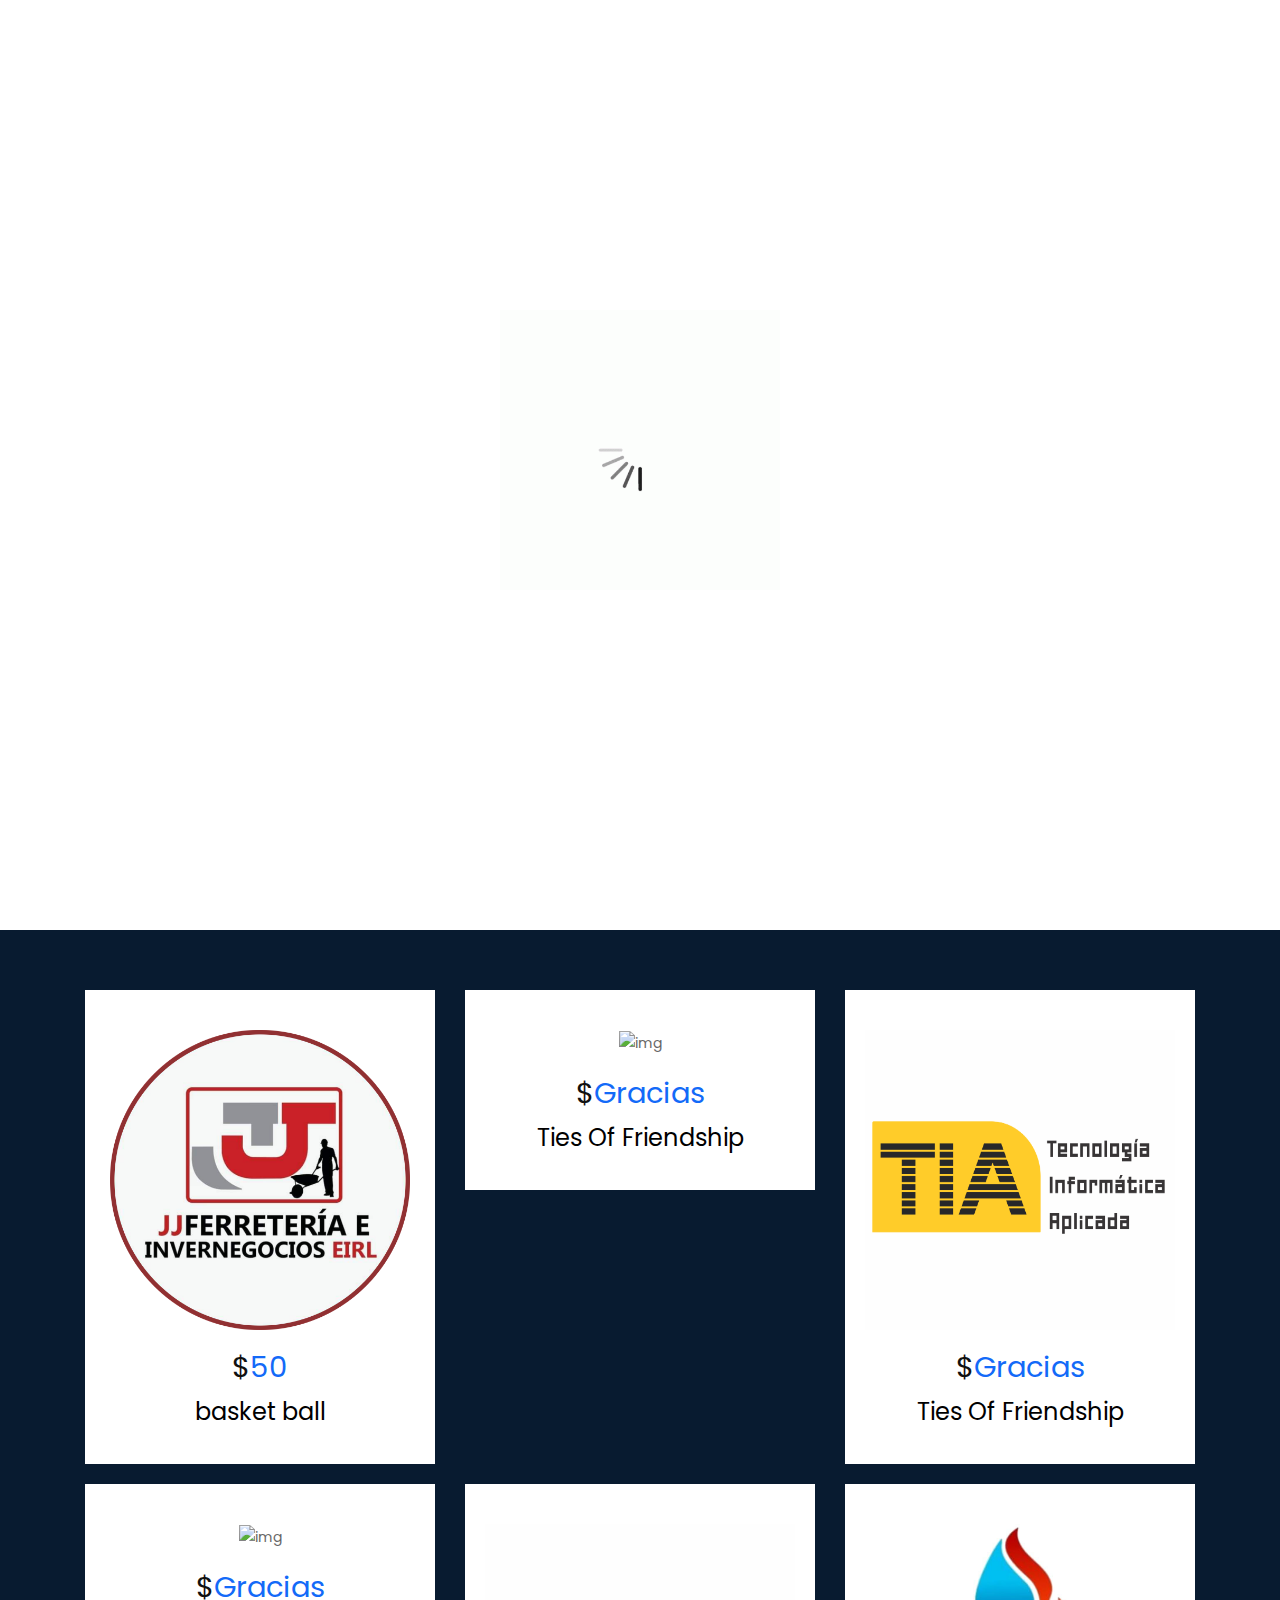
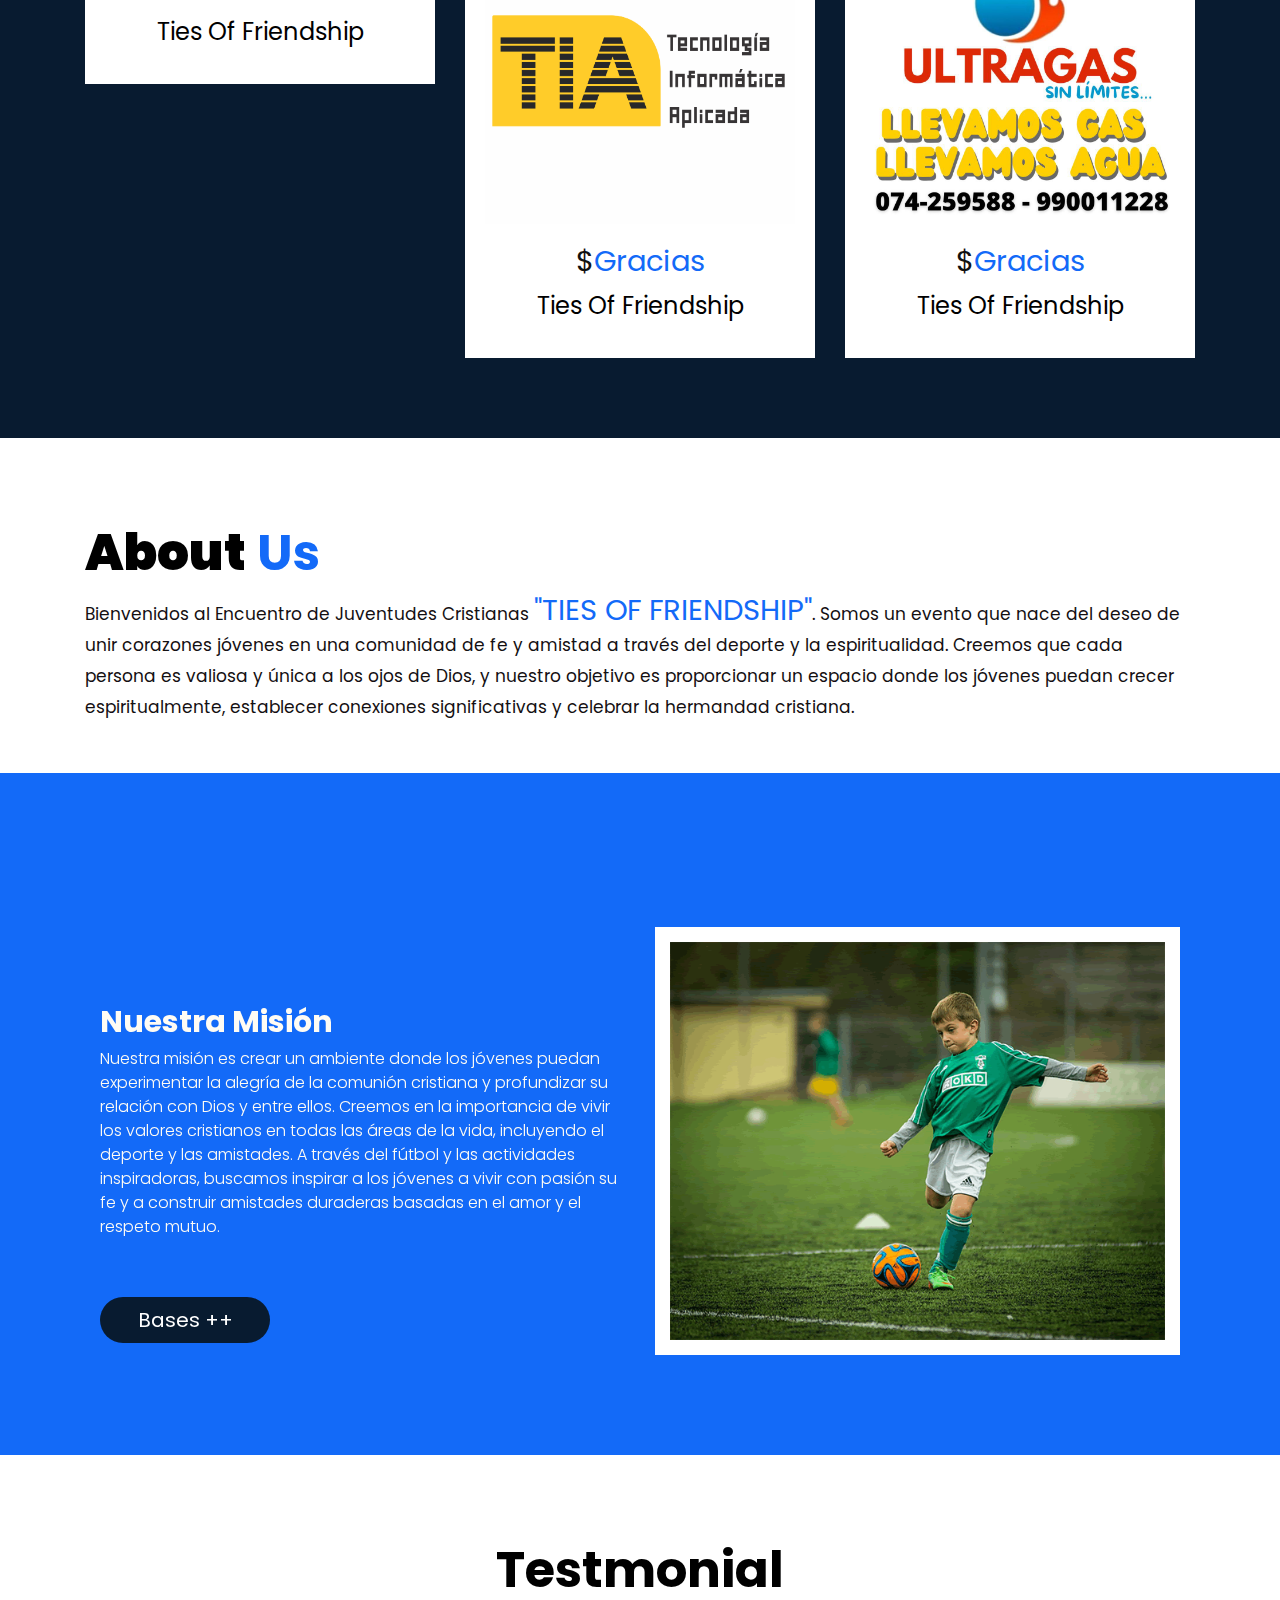
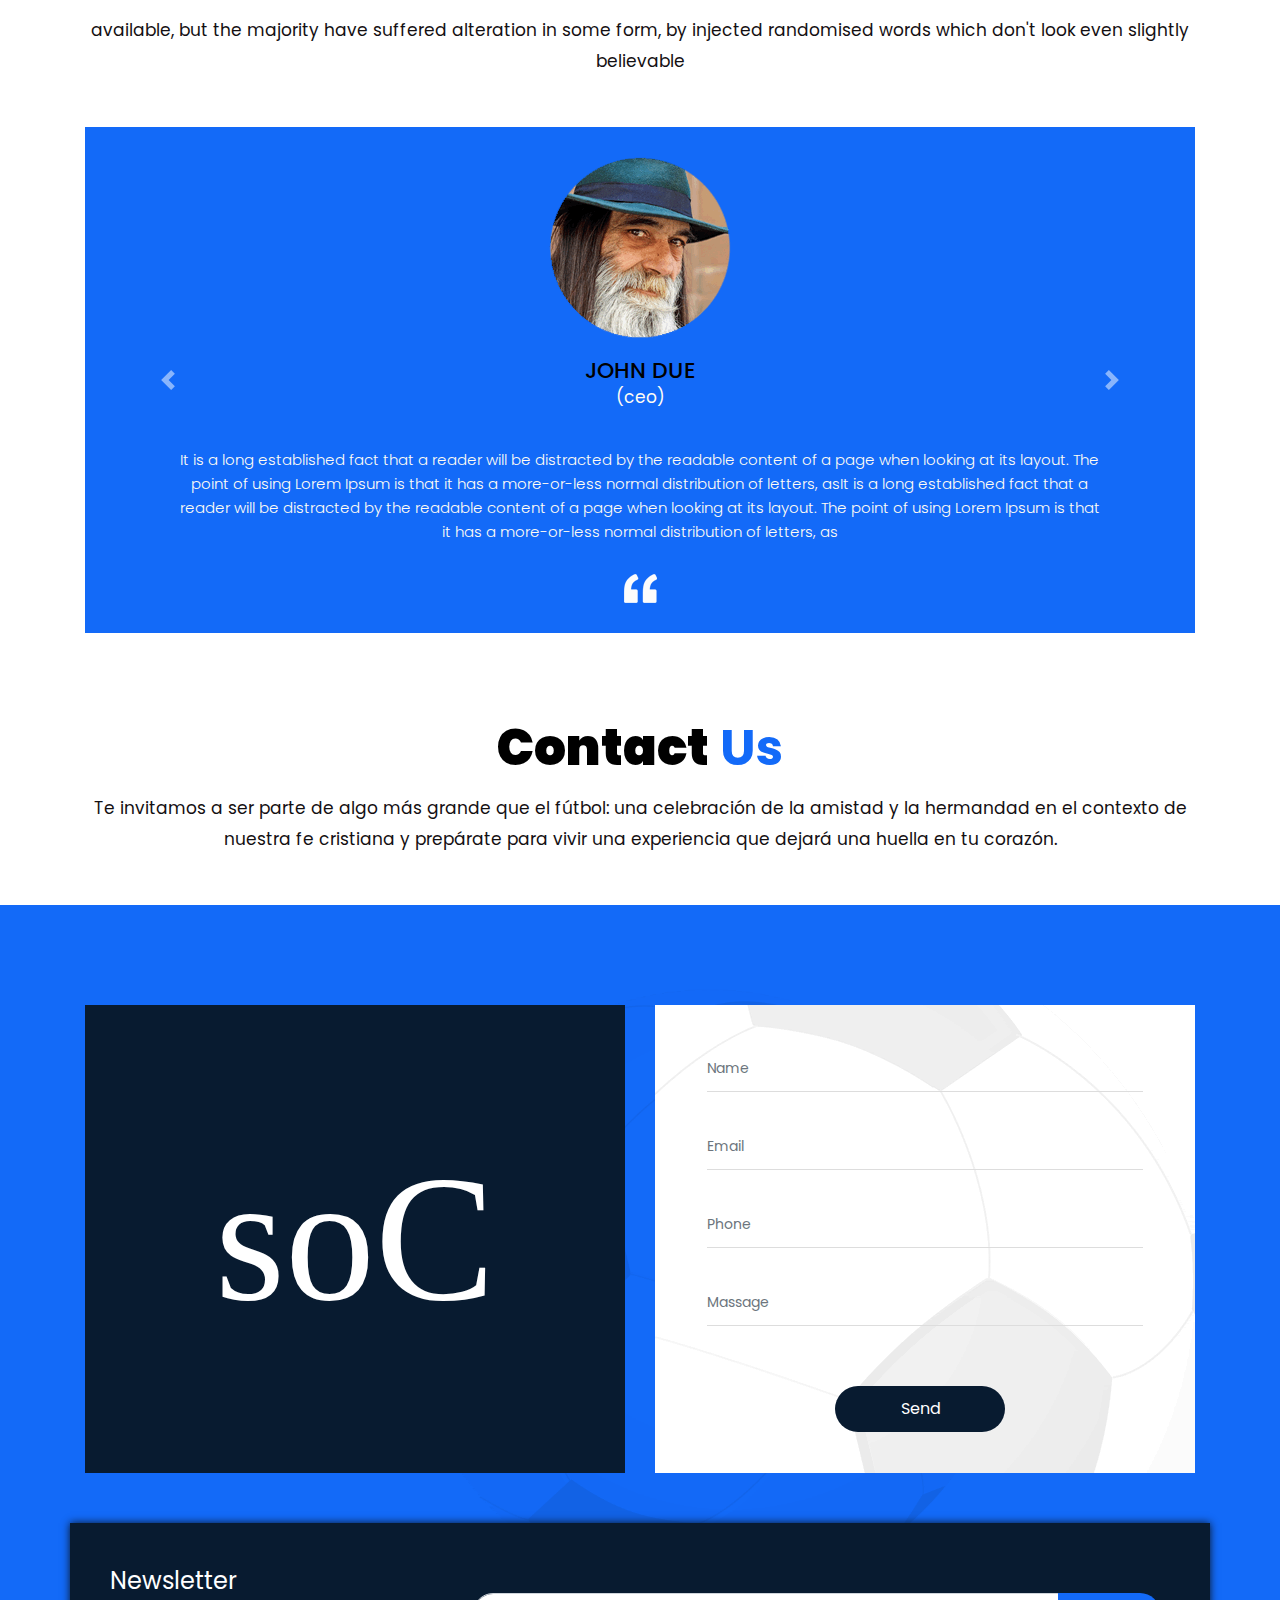
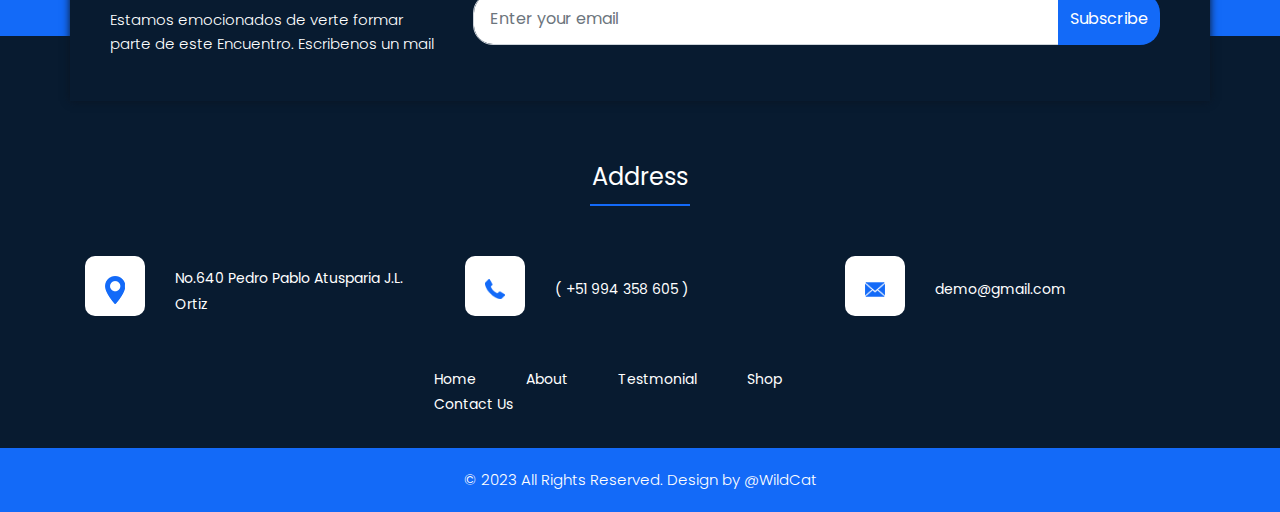
==== commit 13c1052f: "modificacion 1" ====
--- a/index.html
+++ b/index.html
@@ -184,15 +184,15 @@
             <div class="col-xl-4 col-lg-4 col-md-6 col-sm-12 ">
                <div class="sport_product">
                   <figure><img src="images/logohsol.png" alt="img" /></figure>
-                  <h3> $<strong class="price_text">50</strong></h3>
-                  <h4> T-Shirt</h4>
+                  <h3> $<strong class="price_text">Gracias</strong></h3>
+                  <h4> Ties Of Friendship</h4>
                </div>
             </div>
             <div class="col-xl-4 col-lg-4 col-md-6 col-sm-12 ">
                <div class="sport_product">
                   <figure><img src="images/logotia.png" alt="img" /></figure>
-                  <h3> $<strong class="price_text">50</strong></h3>
-                  <h4>Game</h4>
+                  <h3> $<strong class="price_text">Gracias</strong></h3>
+                  <h4>Ties Of Friendship</h4>
                </div>
             </div>
 
@@ -202,22 +202,22 @@
             <div class="col-xl-4 col-lg-4 col-md-6 col-sm-12">
                <div class="sport_product">
                   <figure><img src="images/logohoyos.png" alt="img" /"></figure>
-                  <h3> $<strong class="price_text">50</strong></h3>
-                  <h4>basket ball</h4>
+                  <h3> $<strong class="price_text">Gracias</strong></h3>
+                  <h4>Ties Of Friendship</h4>
                </div>
             </div>
             <div class="col-xl-4 col-lg-4 col-md-6 col-sm-12 ">
                <div class="sport_product">
                   <figure><img src="images/logotia.png" alt="img" /"></figure>
-                  <h3> $<strong class="price_text">50</strong></h3>
-                  <h4>T-Shirt</h4>
+                  <h3> $<strong class="price_text">Gracias</strong></h3>
+                  <h4>Ties Of Friendship</h4>
                </div>
             </div>
             <div class="col-xl-4 col-lg-4 col-md-6 col-sm-12 ">
                <div class="sport_product">
                   <figure><img src="images/ultragas.jpg" alt="img" /"></figure>
-                  <h3> $<strong class="price_text">50</strong></h3>
-                  <h4>Game</h4>
+                  <h3> $<strong class="price_text">Gracias</strong></h3>
+                  <h4>Ties Of Friendship</h4>
                </div>
             </div>
          </div>
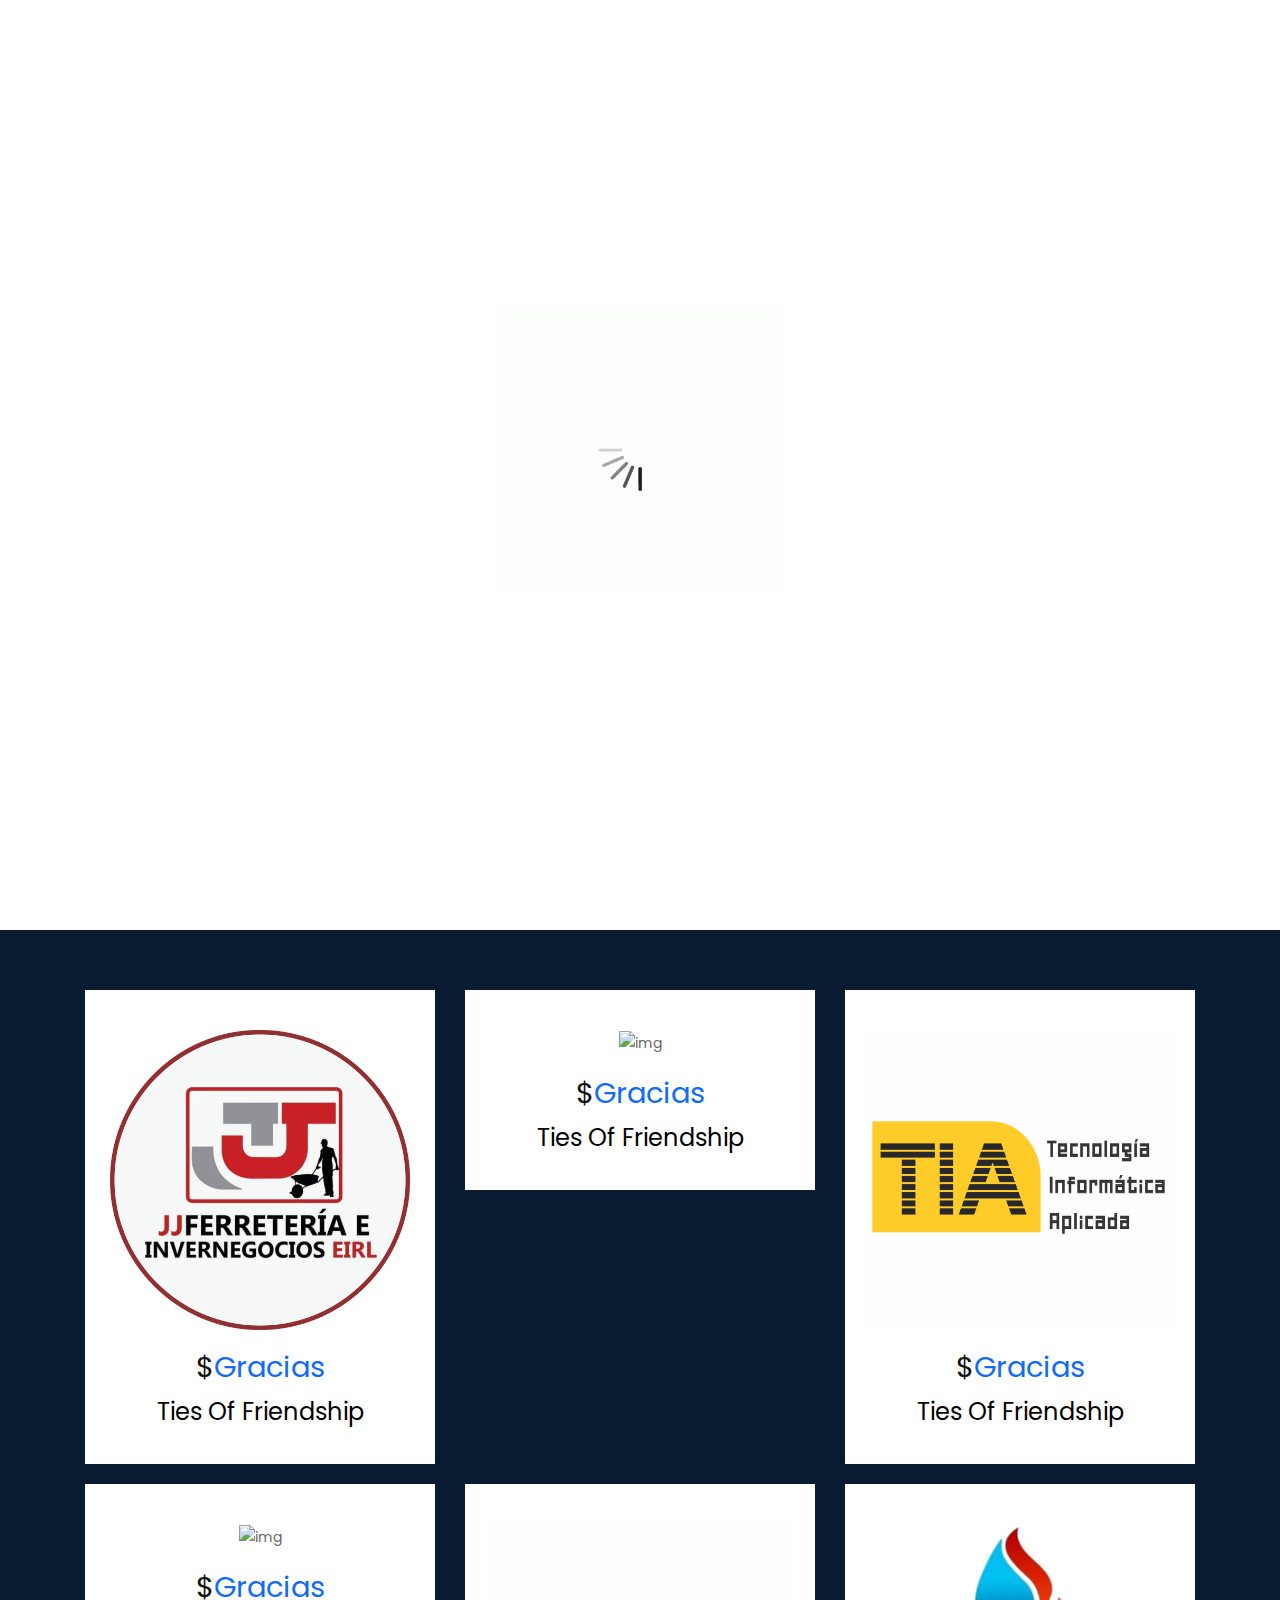
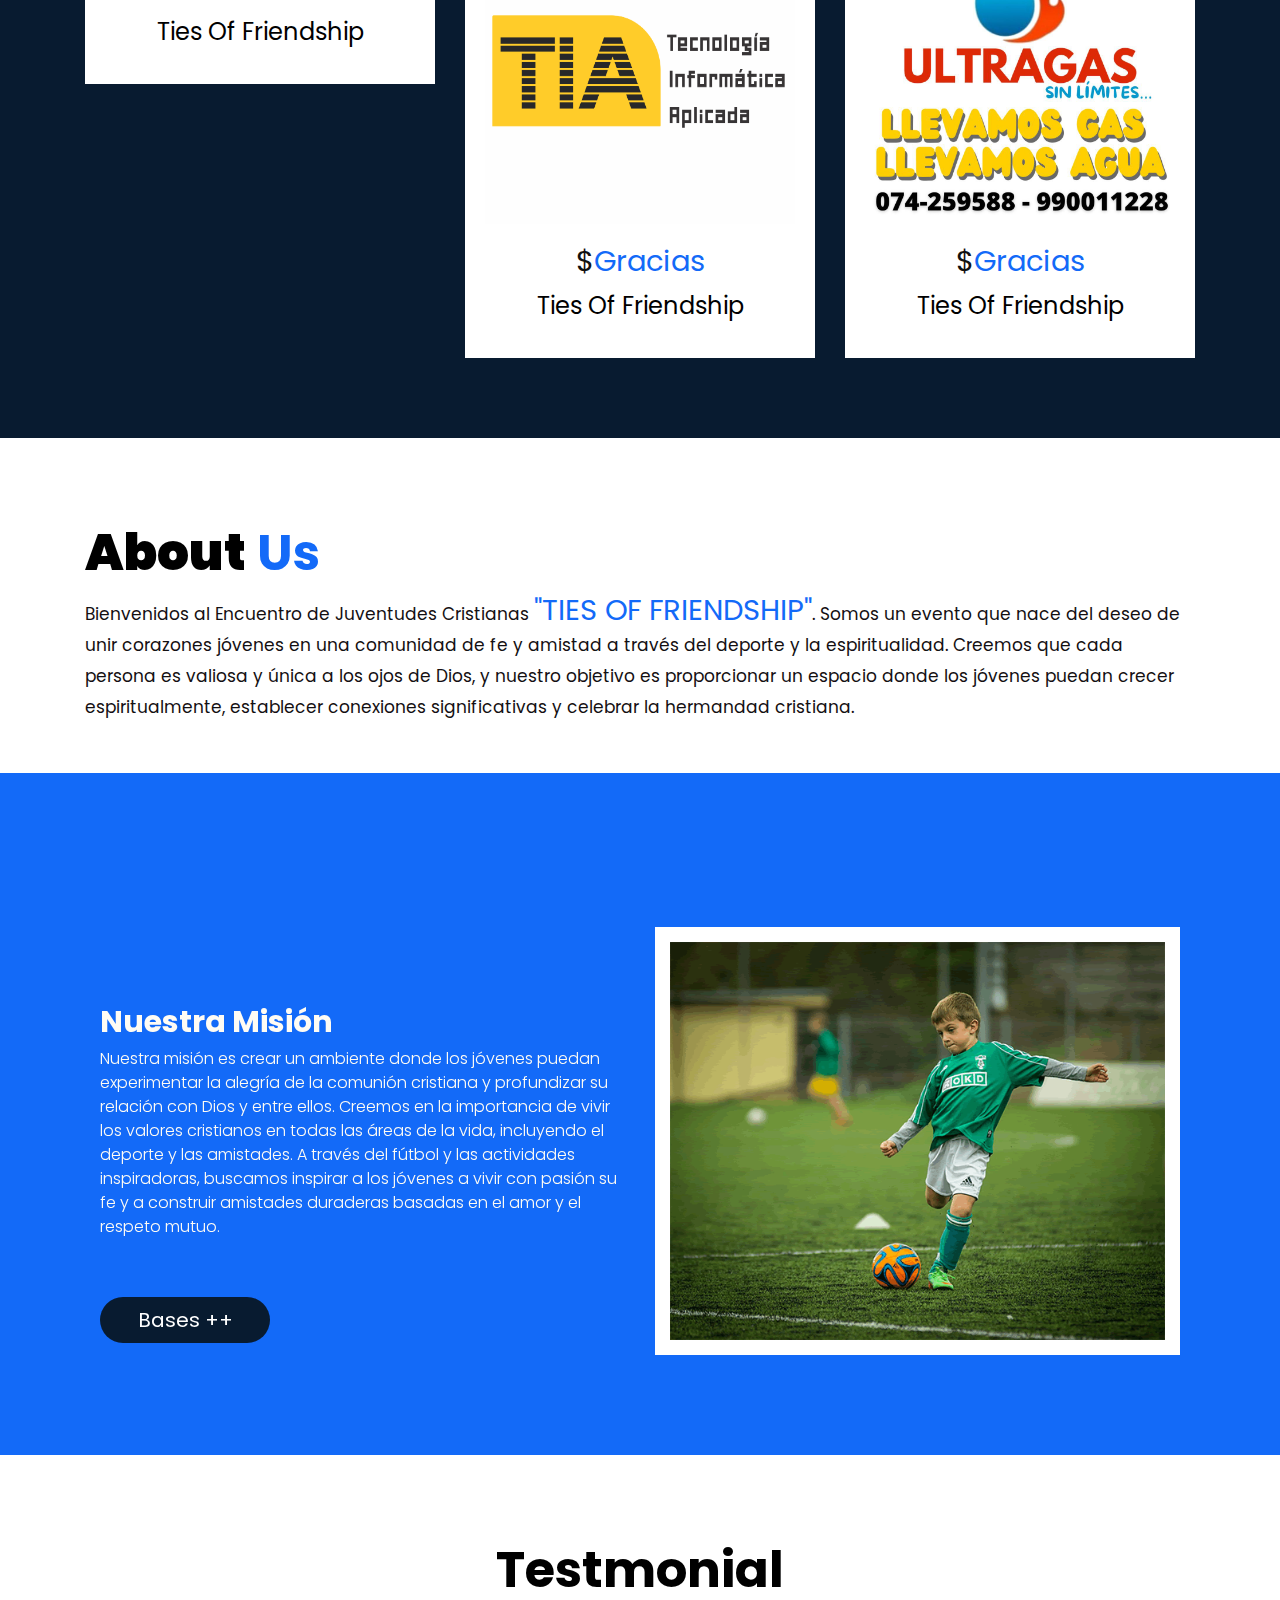
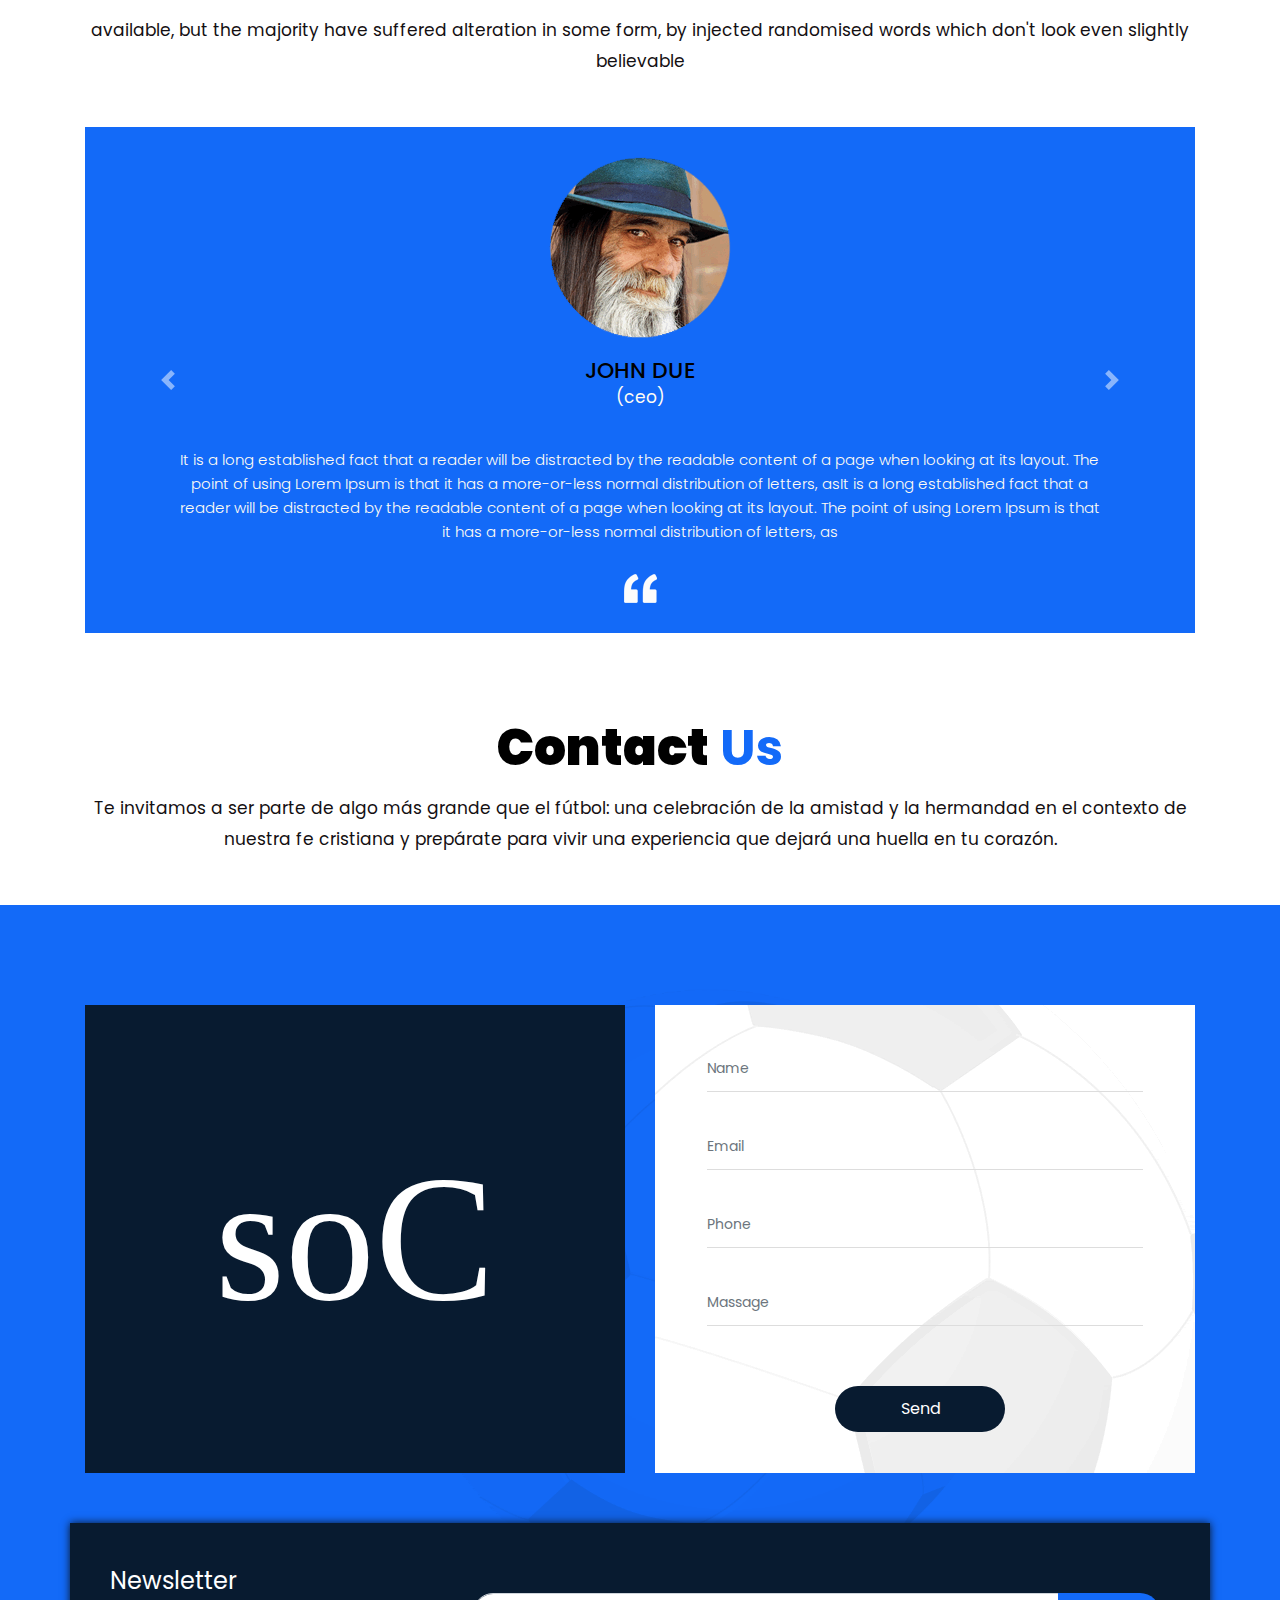
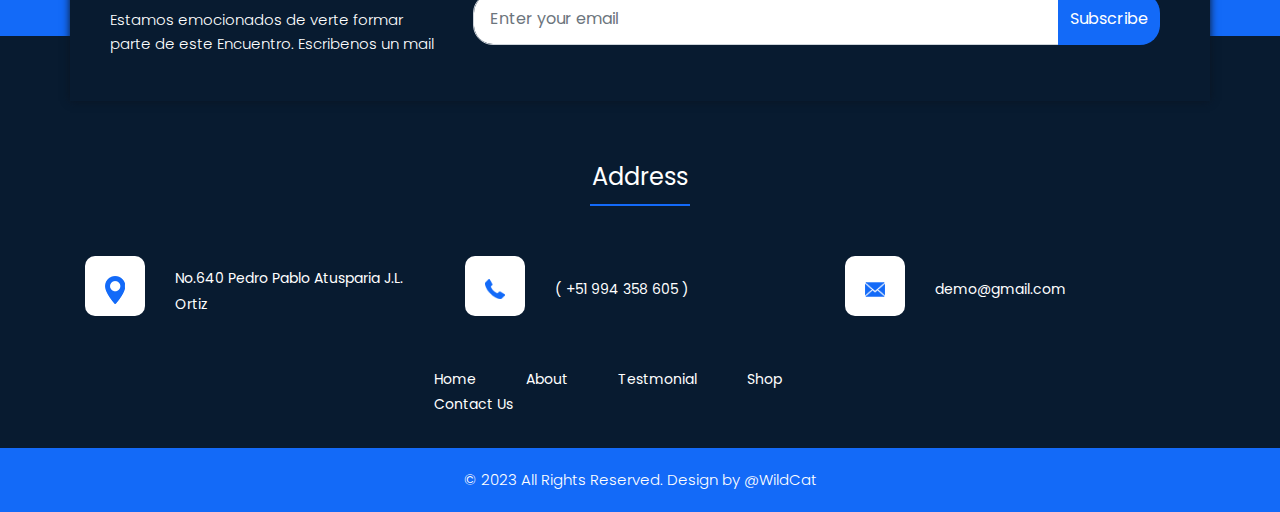
==== commit 39a086ae: "Update index.html" ====
--- a/index.html
+++ b/index.html
@@ -177,8 +177,8 @@
             <div class="col-xl-4 col-lg-4 col-md-6 col-sm-12">
                <div class="sport_product">
                   <figure><img src="images/logoJJ.png" alt="img" /></figure>
-                  <h3> $<strong class="price_text">50</strong></h3>
-                  <h4>basket ball</h4>
+                  <h3> $<strong class="price_text">Gracias</strong></h3>
+                  <h4>Ties Of Friendship</h4>
                </div>
             </div>
             <div class="col-xl-4 col-lg-4 col-md-6 col-sm-12 ">
@@ -603,4 +603,4 @@
    </script>
 </body>
 
-</html>+</html>
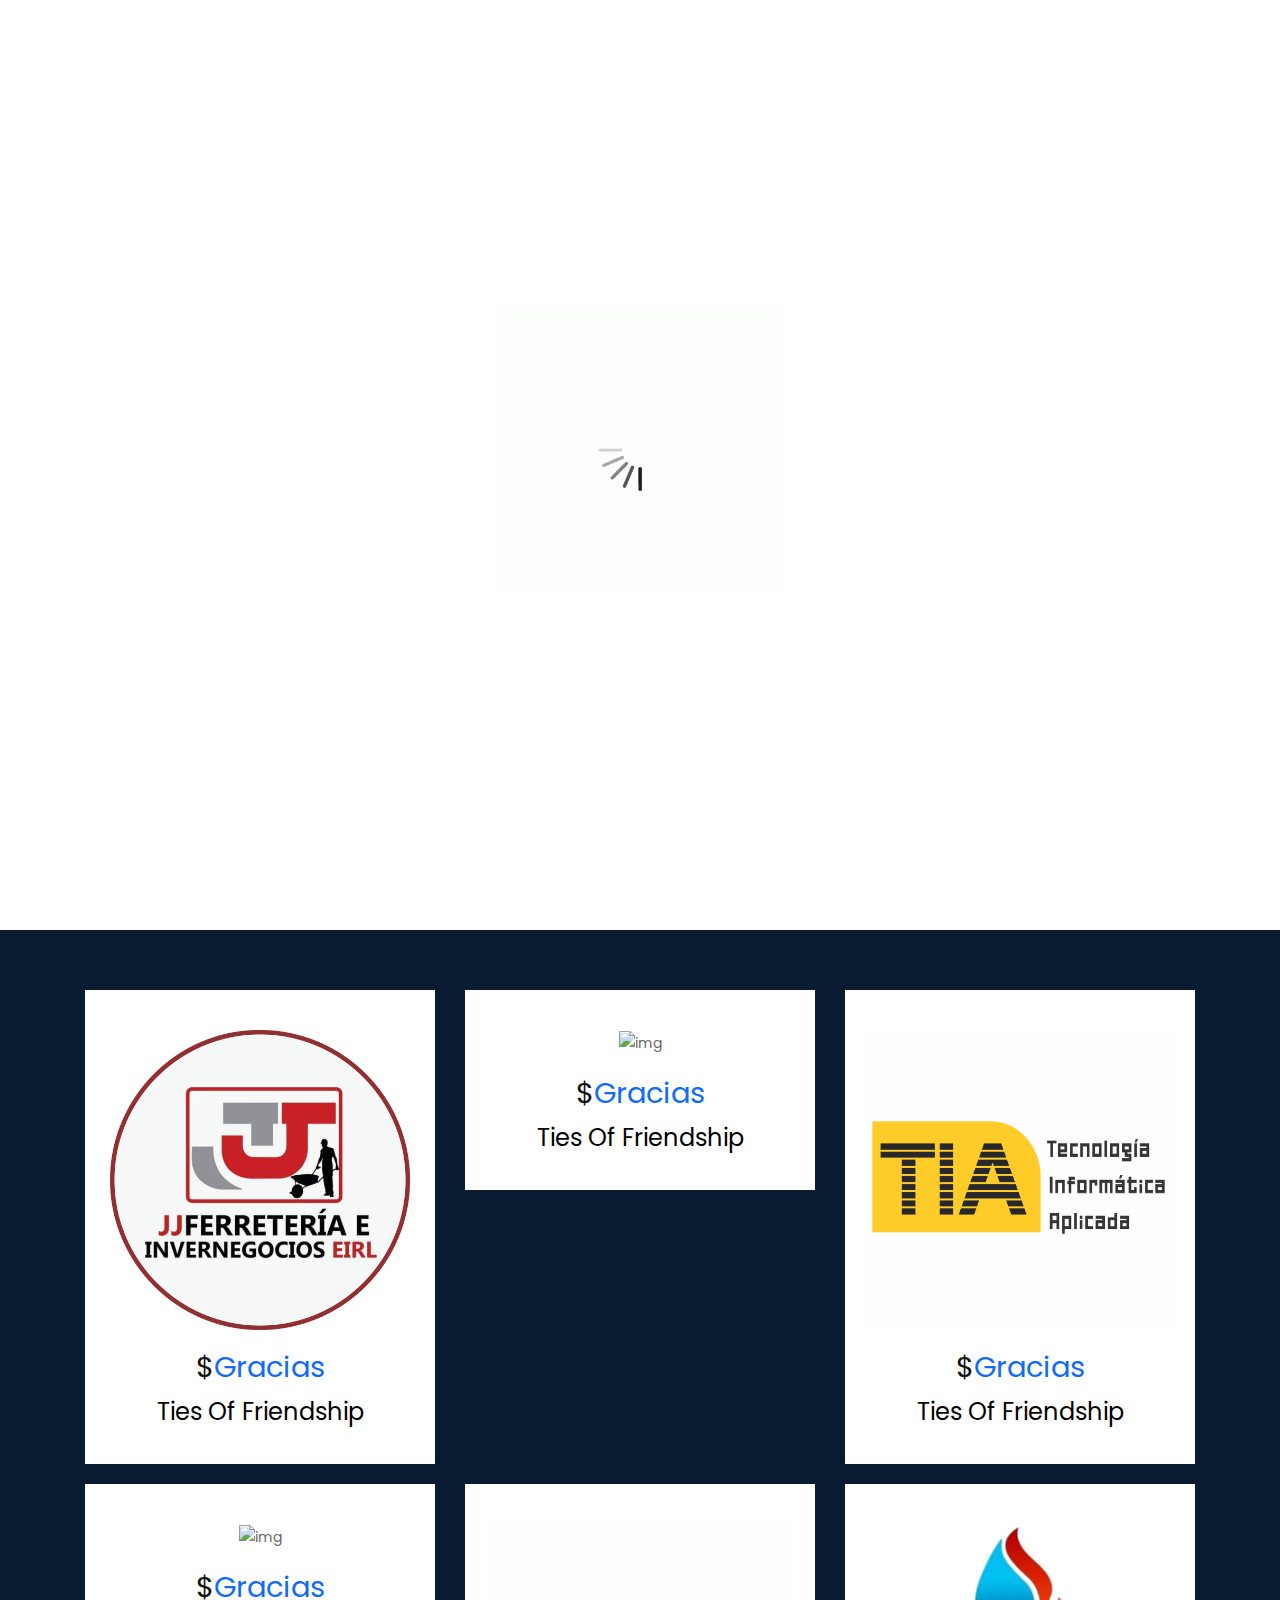
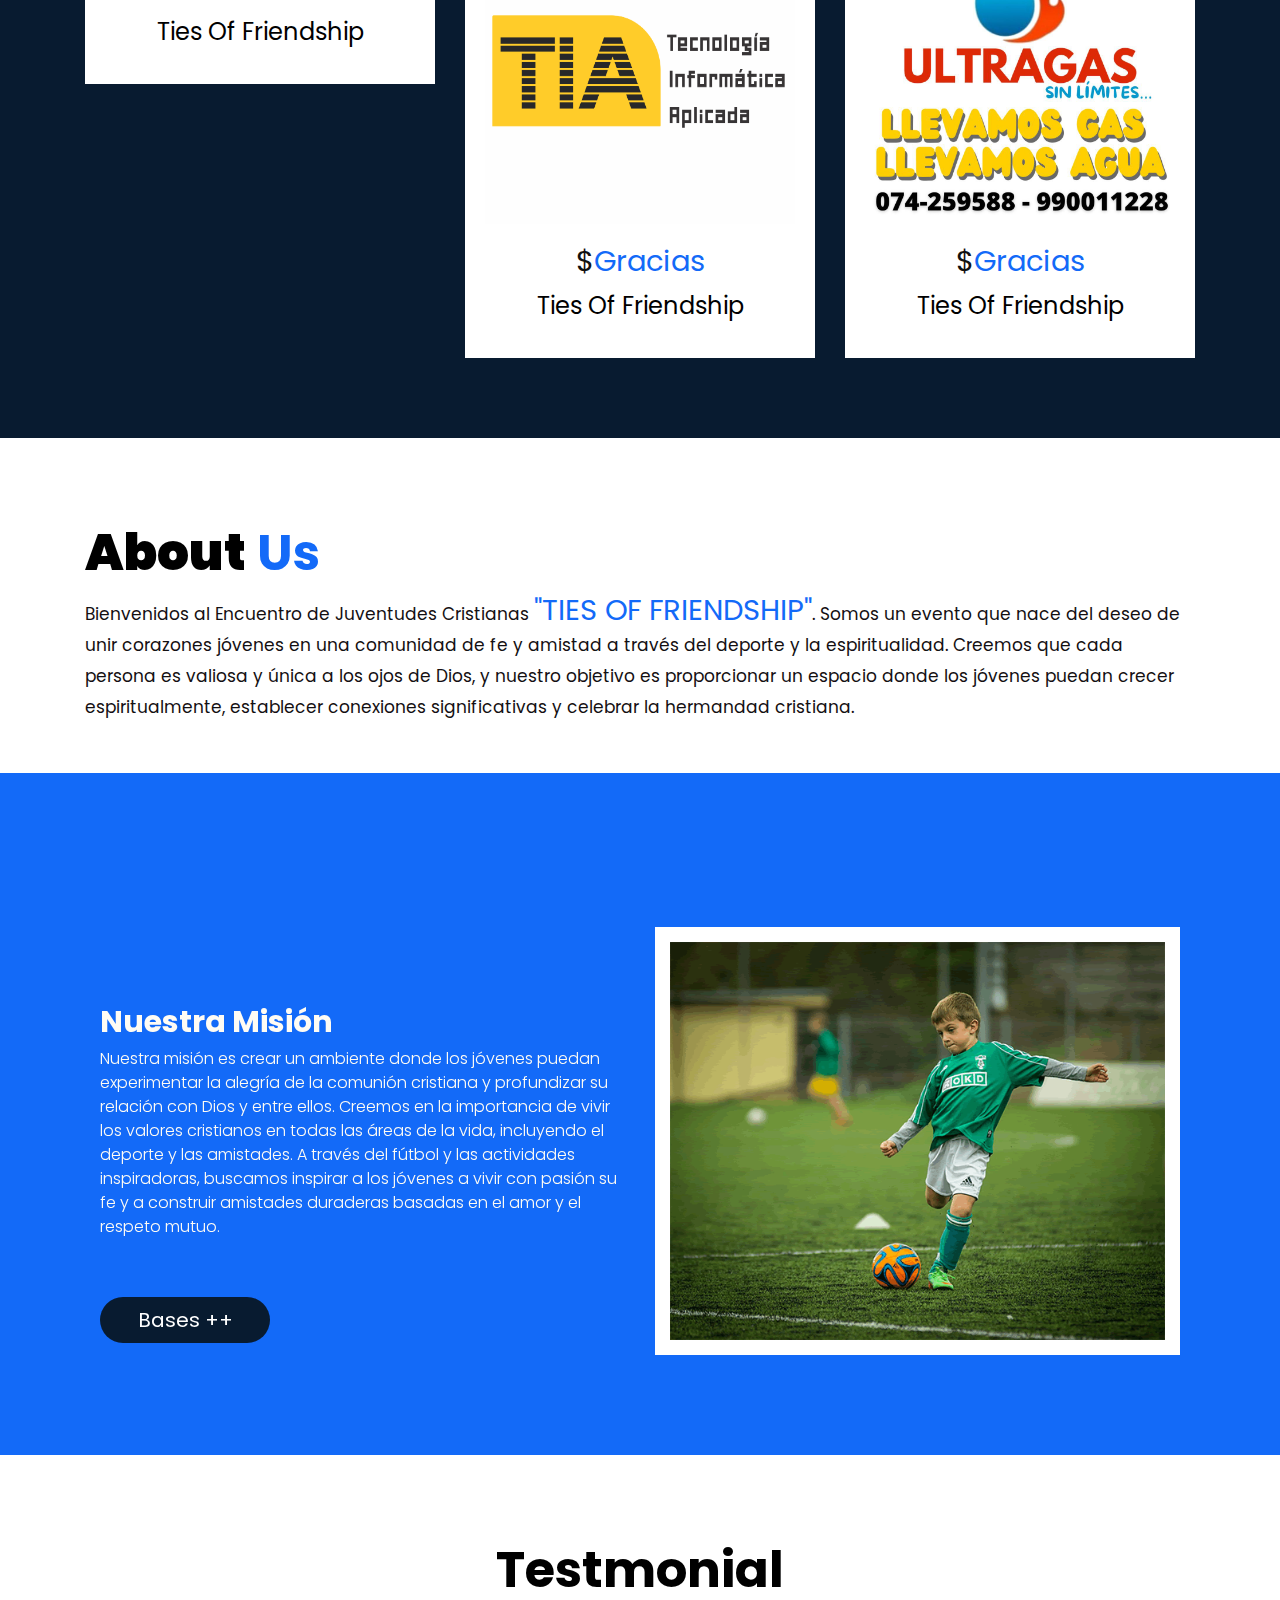
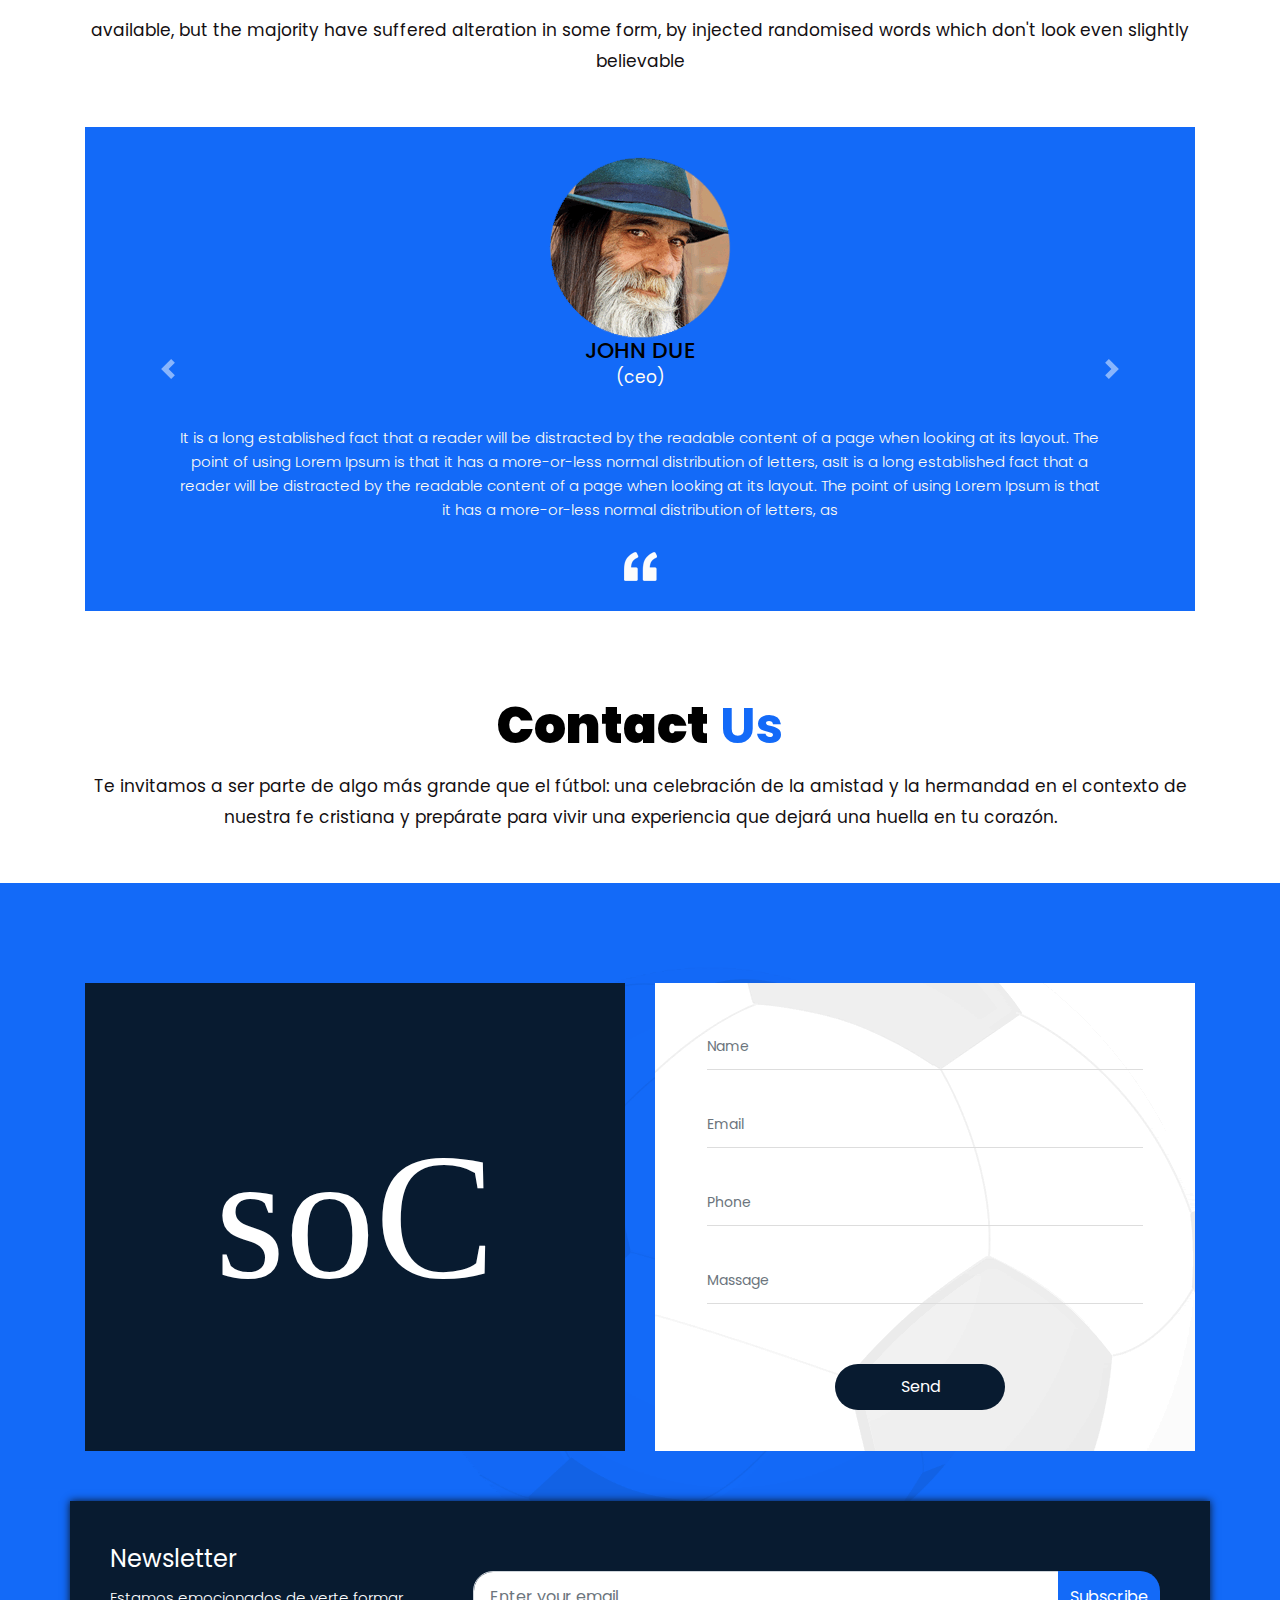
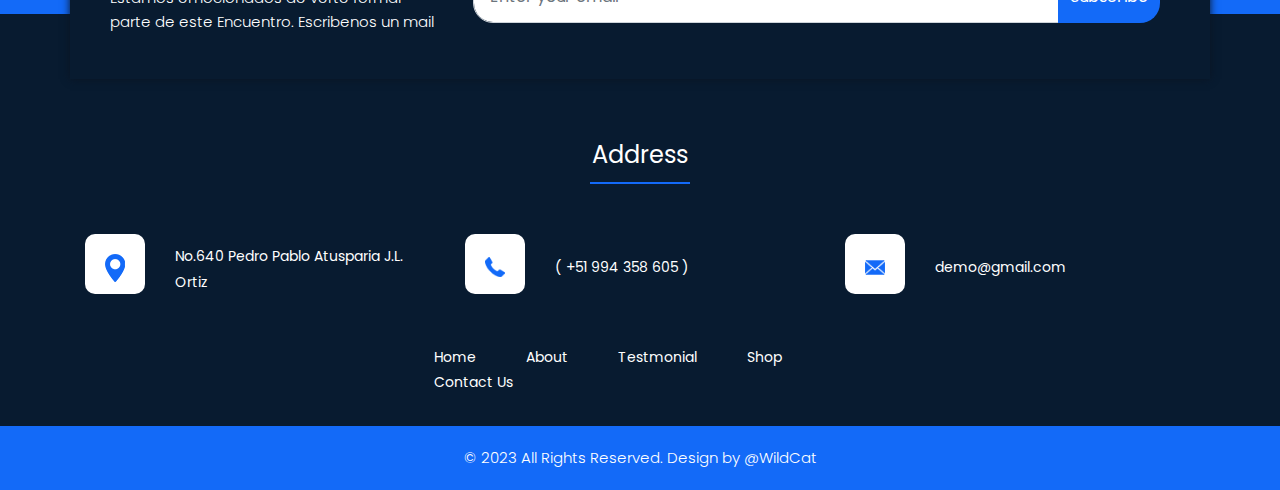
==== commit 26fadf09: "vamos 3 actualizacion" ====
--- a/index.html
+++ b/index.html
@@ -20,7 +20,7 @@
    <!-- Responsive-->
    <link rel="stylesheet" href="css/responsive.css">
    <!-- fevicon -->
-   <link rel="icon" href="images/fevicon.png" type="image/gif" />
+   <link rel="icon" href="images/logofavicon.png" type="image/png" />
    <!-- Scrollbar Custom CSS -->
    <link rel="stylesheet" href="css/jquery.mCustomScrollbar.min.css">
    <!-- Tweaks for older IEs-->
@@ -63,7 +63,7 @@
                            <ul class="menu-area-main">
                               <li> <a href="index.html">Home</a> </li>
                               <li> <a href="about.html">About</a> </li>
-                              <li><a href="testmonial.html">Testmonial</a></li>
+                              <li><a href="testmonial.html">Ranking</a></li>
                               <li><a href="clients.html">Members</a></li>
                               <li><a href="contact.html">Contact Us</a></li>
                               <li class="last"><a href="#"><img src="images/search_icon.png" alt="icon" /></a></li>
@@ -603,4 +603,4 @@
    </script>
 </body>
 
-</html>
+</html>--- a/css/style.css
+++ b/css/style.css
@@ -5,7 +5,9 @@
 
 @import url('https://fonts.googleapis.com/css?family=Rajdhani:300,400,500,600,700');
 @import url('https://fonts.googleapis.com/css?family=Poppins:100,100i,200,200i,300,300i,400,400i,500,500i,600,600i,700,700i,800,800i,900,900i');
-
+@import url('https://fonts.googleapis.com/css2?family=Passion+One&family=Rubik+Mono+One&family=Signika:wght@600&display=swap');
+@import url('https://fonts.googleapis.com/css2?family=Passion+One&family=Rubik+Mono+One&family=Signika:wght@600&family=Squada+One&display=swap');
+@import url('https://fonts.googleapis.com/css2?family=Passion+One&family=Poppins:ital,wght@1,600&family=Rubik+Mono+One&family=Signika:wght@600&family=Squada+One&display=swap');
 /*****---------------------------------------- 1) font-family: 'Rajdhani', sans-serif;
  2) font-family: 'Poppins', sans-serif;
  ----------------------------------------*****/
@@ -2482,13 +2484,14 @@
 
 .john_text {
      width: 100%;
-     float: left;
+     /*float: inherit;*/
      font-size: 22px;
      color: #000;
      text-align: center;
-     margin-top: 20px;
-     padding-bottom: 35px;
-     font-weight: 500;
+     margin-top: 30px;
+     padding-left: 50px;
+     padding-right: 50px;
+     font-weight: 450;
      line-height: 23px;
 
 }
@@ -2784,6 +2787,75 @@
      font-size: 25px;
 }
 
+/* tABLERO DE POSICIONES*/
+.tablaposiciones {
+     /*background-image: url("/images/shampion11.png");
+
+     background-size: cover;*/
+     font-family: 'Signika', sans-serif;
+
+
+}
+
+.titulo-tabla {
+     color: white;
+     padding-top: 15px;
+     padding-bottom: 0%;
+     font-size: 30px;
+     text-align: center;
+     font-family: 'Passion One', cursive;
+     font-family: 'Rubik Mono One', sans-serif;
+     font-family: 'Signika', sans-serif;
+}
+
+.subtitulo-tabla {
+     color: white;
+     padding-top: 0;
+     font-size: 30px;
+     text-align: center;
+     font-family: 'Passion One', cursive;
+
+}
+
+.tablero {
+     color: white;
+     padding-top: 10px;
+     padding-bottom: 10px;
+     font-size: 25px;
+     text-align: center;
+     font-family: 'Passion One', cursive;
+     font-family: 'Rubik Mono One', sans-serif;
+     font-family: 'Squada One', cursive;
+}
+
+.linea-tabla {
+
+     padding: 1px;
+     width: 300px;
+     margin: auto;
+     background-color: #1369f5;
+     background: linear-gradient(90deg, rgb(86, 77, 244) 0%, rgb(153, 153, 239) 46%, rgb(81, 19, 238) 100%);
+     filter: blur(10);
+}
+
+table,
+td {
+     border: 1px solid #f7f8f9;
+     border-collapse: collapse;
+     margin-top: 15px;
+     color: rgb(11, 11, 11);
+     margin-left: auto;
+     margin-right: auto;
+     text-align: center;
+}
+
+table,
+th {
+     color: rgb(27, 31, 1);
+}
+
+/*****************************************************/
+
 .section_Clients .titlepage h2 {
      padding: 0px 0px 0px 0px;
      font-size: 50px;
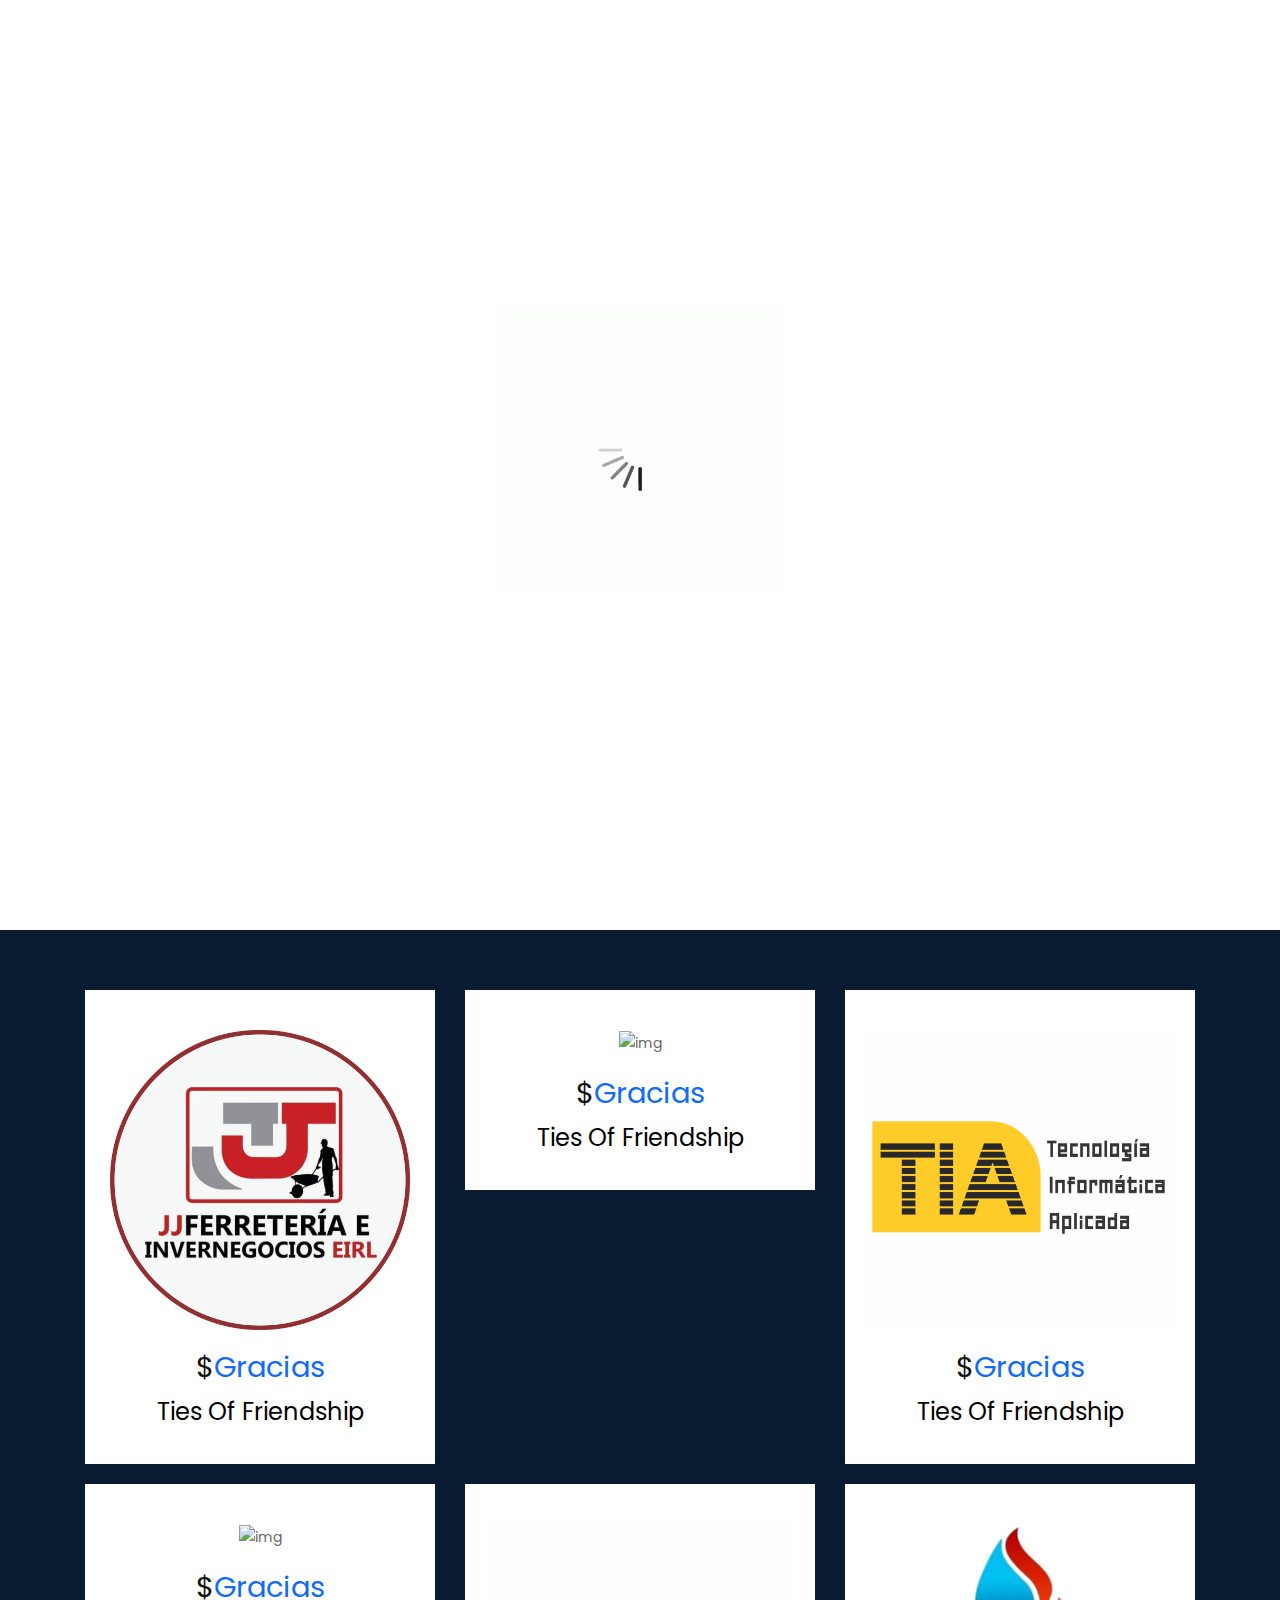
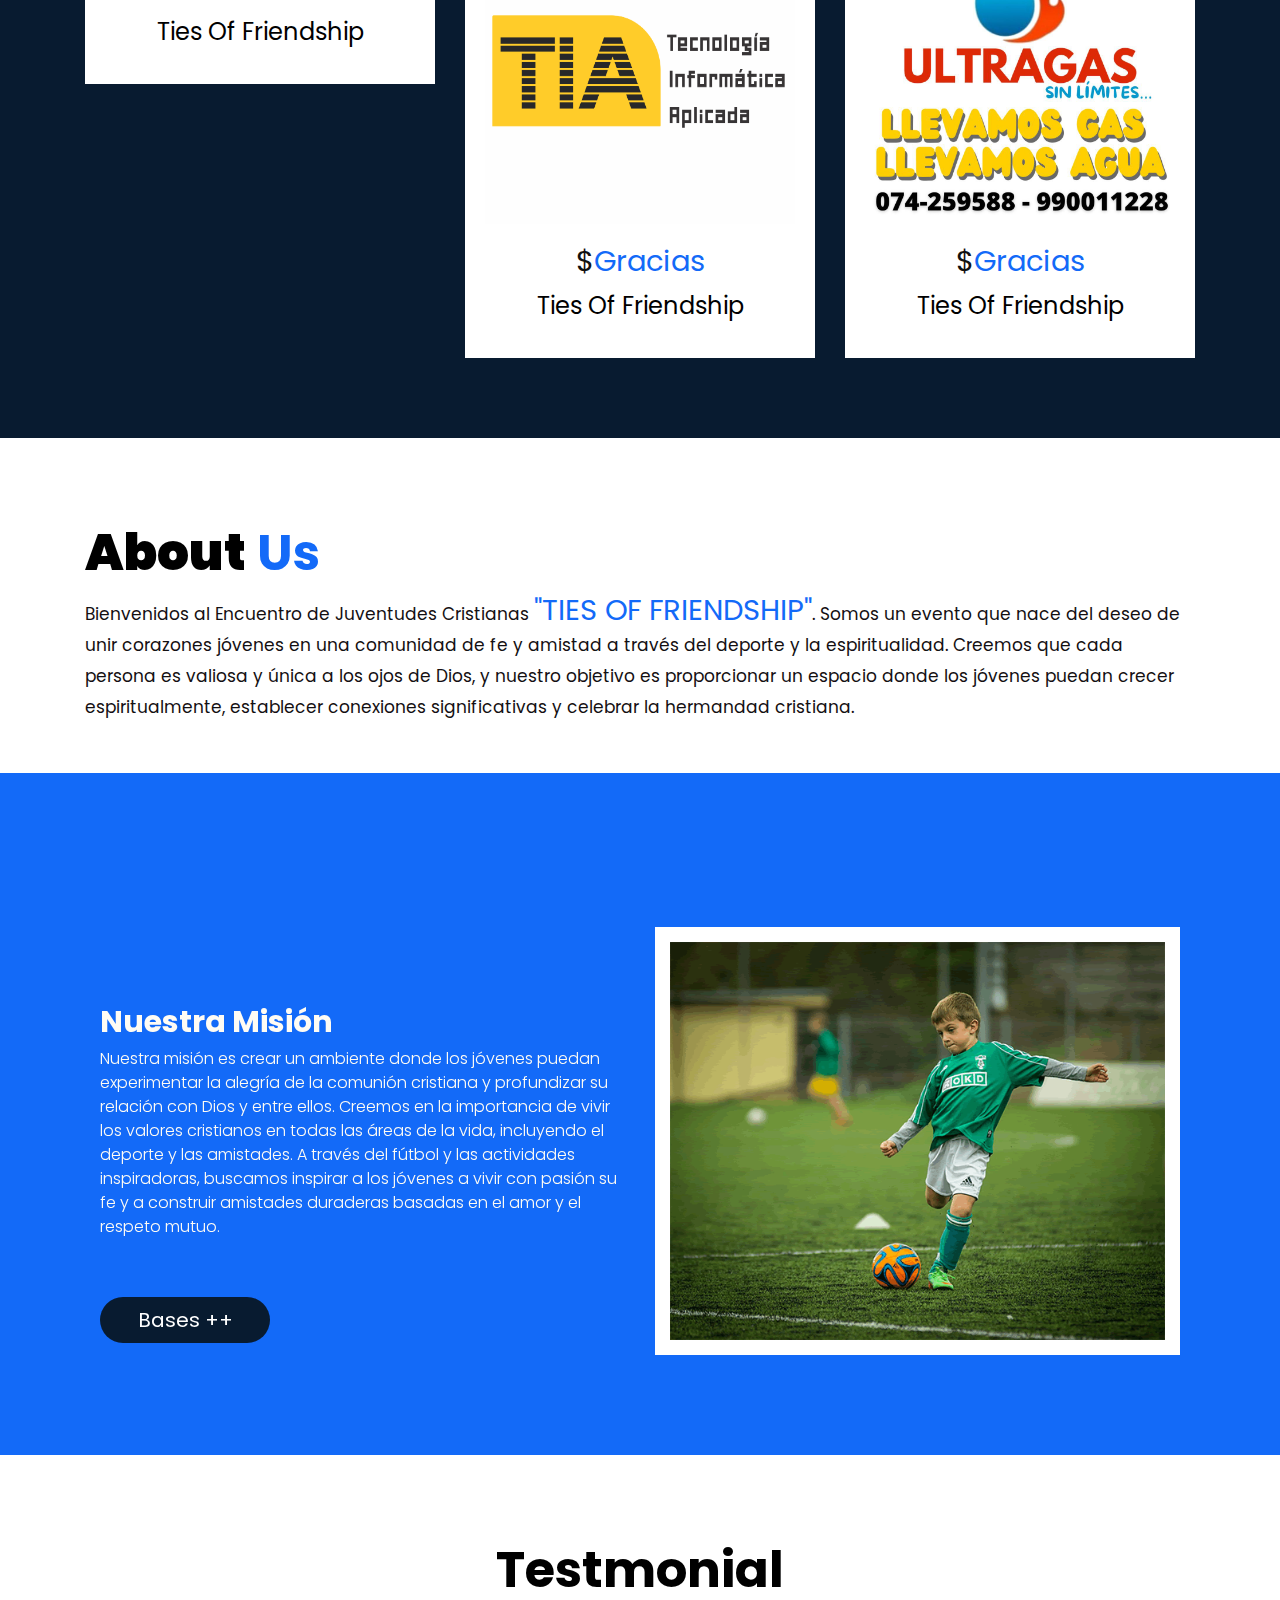
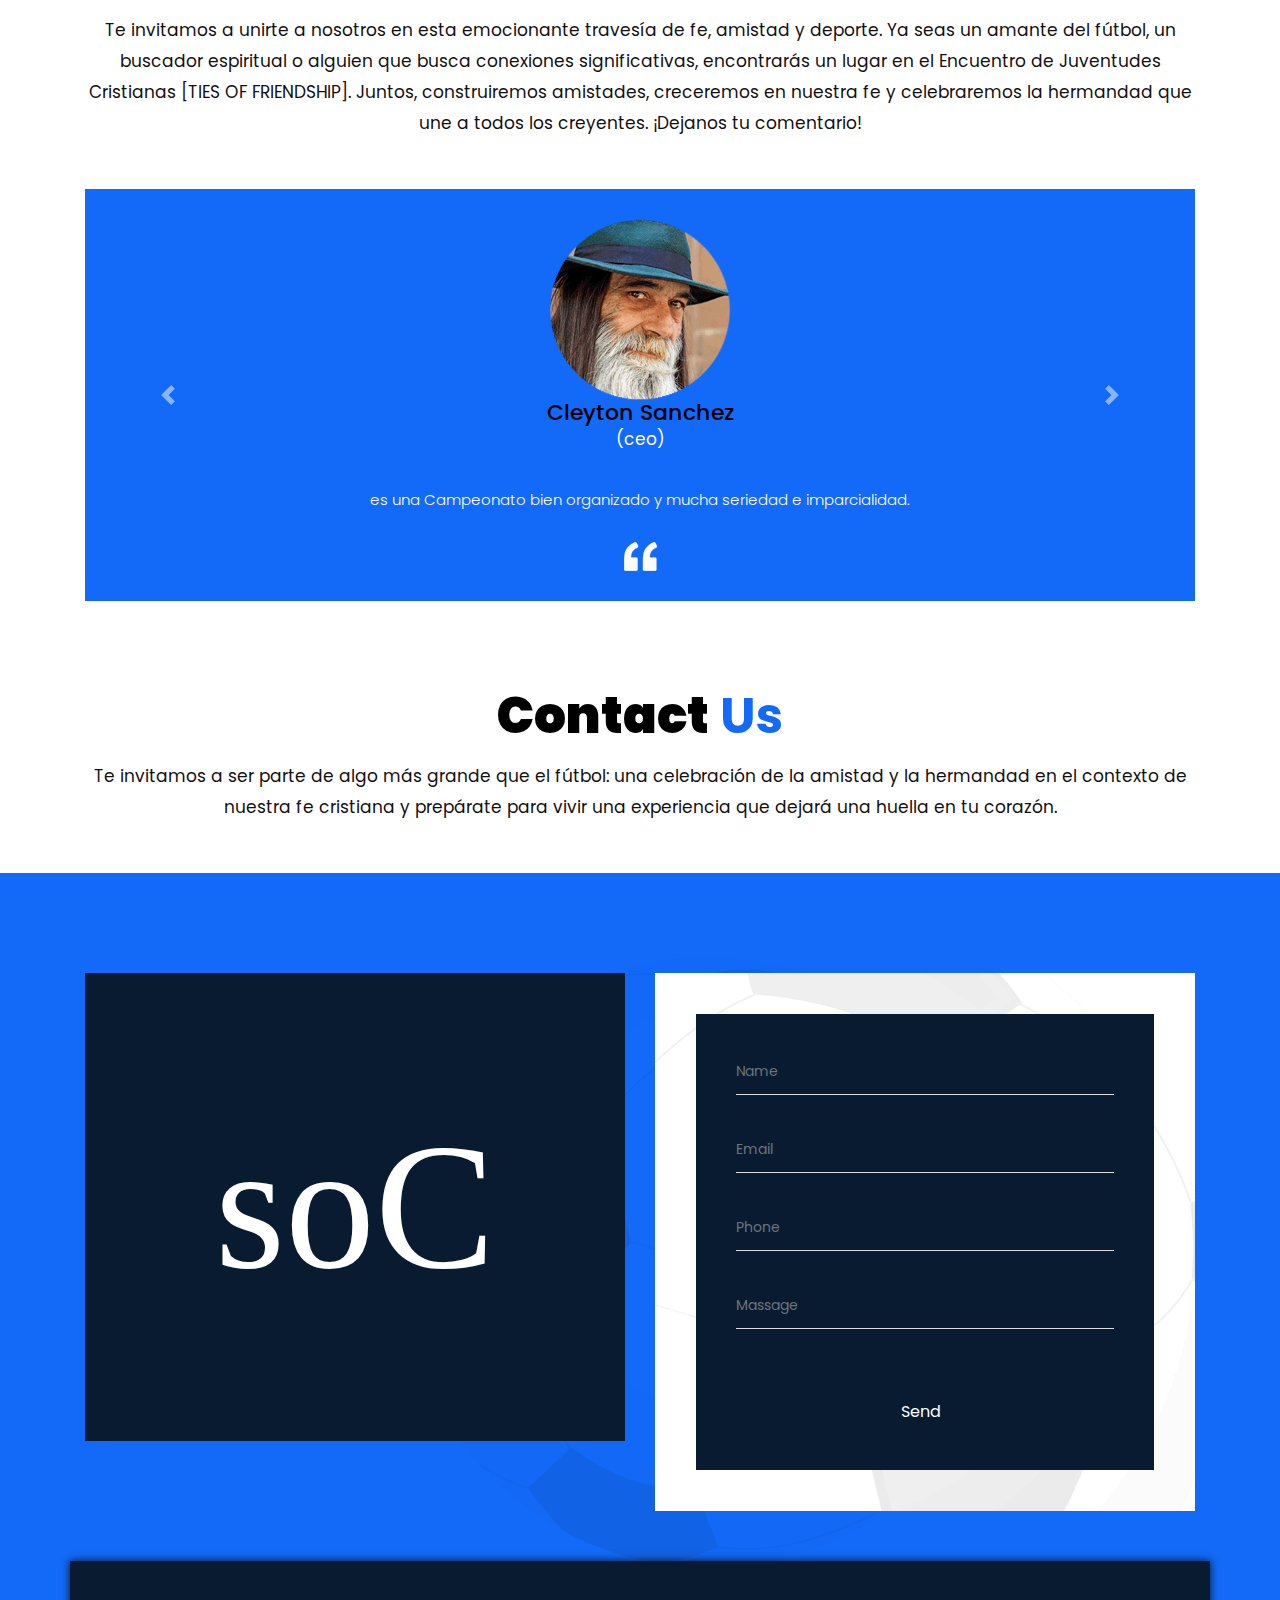
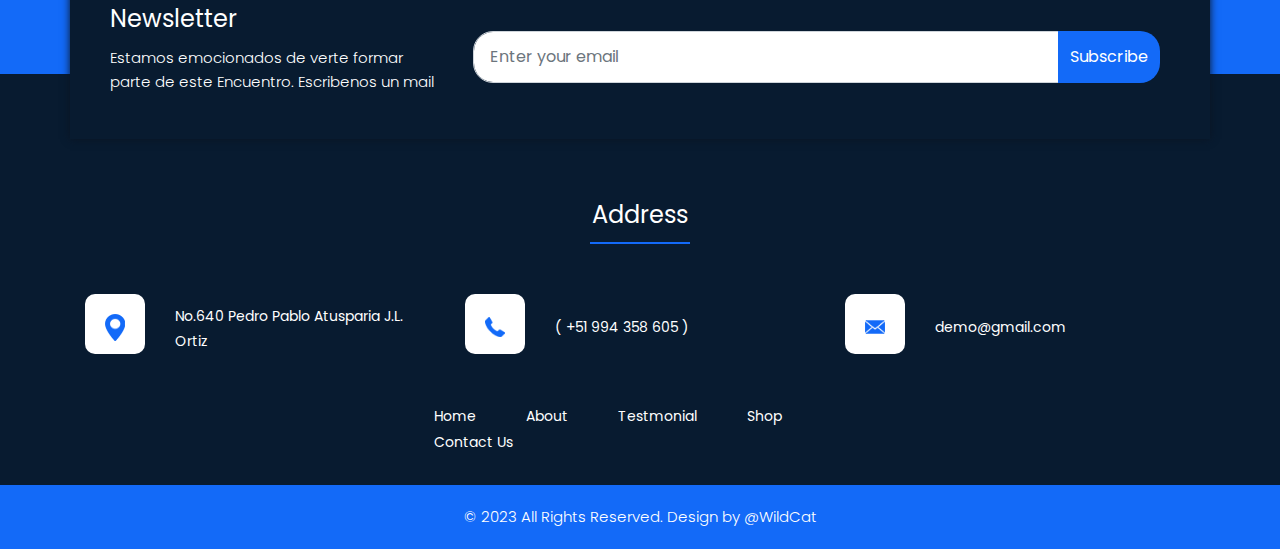
==== commit 5b126d0e: "equipos subidos al carrusel" ====
--- a/index.html
+++ b/index.html
@@ -352,8 +352,15 @@
             <div class="col-md-12 ">
                <div class="titlepage">
                   <h2> Testmonial</h2>
-                  <span style="text-align: center;">available, but the majority have suffered alteration in some form,
-                     by injected randomised words which don't look even slightly believable</span>
+                  <span style="text-align: center;">Te invitamos a unirte a nosotros en esta emocionante travesía de fe,
+                     amistad y deporte. Ya seas un amante del fútbol, un
+                     buscador espiritual o alguien que busca conexiones significativas, encontrarás un lugar en el
+                     Encuentro de Juventudes
+                     Cristianas [TIES OF FRIENDSHIP]. Juntos, construiremos amistades, creceremos en nuestra fe y
+                     celebraremos la hermandad
+                     que une a todos los creyentes.
+
+                     ¡Dejanos tu comentario!</span>
                </div>
             </div>
          </div>
@@ -379,13 +386,9 @@
                         <div class="titlepage">
                            <div class="john">
                               <div class="john_image"><img src="images/john-image.png" style="max-width: 100%;"></div>
-                              <div class="john_text">JOHN DUE<span style="color: #fffcf4;">(ceo)</span></div>
-                              <p class="lorem_ipsum_text">It is a long established fact that a reader will be distracted
-                                 by the readable content of a page when looking at its layout. The point of using Lorem
-                                 Ipsum is that it has a more-or-less normal distribution of letters, asIt is a long
-                                 established fact that a reader will be distracted by the readable content of a page
-                                 when looking at its layout. The point of using Lorem Ipsum is that it has a
-                                 more-or-less normal distribution of letters, as </p>
+                              <div class="john_text">Cleyton Sanchez<span style="color: #fffcf4;">(ceo)</span></div>
+                              <p class="lorem_ipsum_text">es una Campeonato bien organizado y mucha seriedad e
+                                 imparcialidad. </p>
                               <div class="icon_image"><img src="images/icon-1.png"></div>
                            </div>
                         </div>
--- a/css/style.css
+++ b/css/style.css
@@ -1086,7 +1086,10 @@
 }
 
 
-}
+<<<<<<< HEAD
+=======
+
+>>>>>>> 2dc395f8dd0c6a9600fc01fff86c02503ba4cfc0
 
 .main-menu ul li:last-child a {
      padding-right: 0;
@@ -1180,7 +1183,7 @@
      color: #fff;
 }
 
-.main-menu ul>li:nth-child (6) {
+.main-menu ul>li:nth-child {
      padding-right: 0px;
 }
 
@@ -2034,7 +2037,8 @@
 }
 
 form {
-     background: #081b30 padding: 35px 30px;
+     background: #081b30;
+     padding: 35px 30px;
 }
 
 .map_section figure img {
